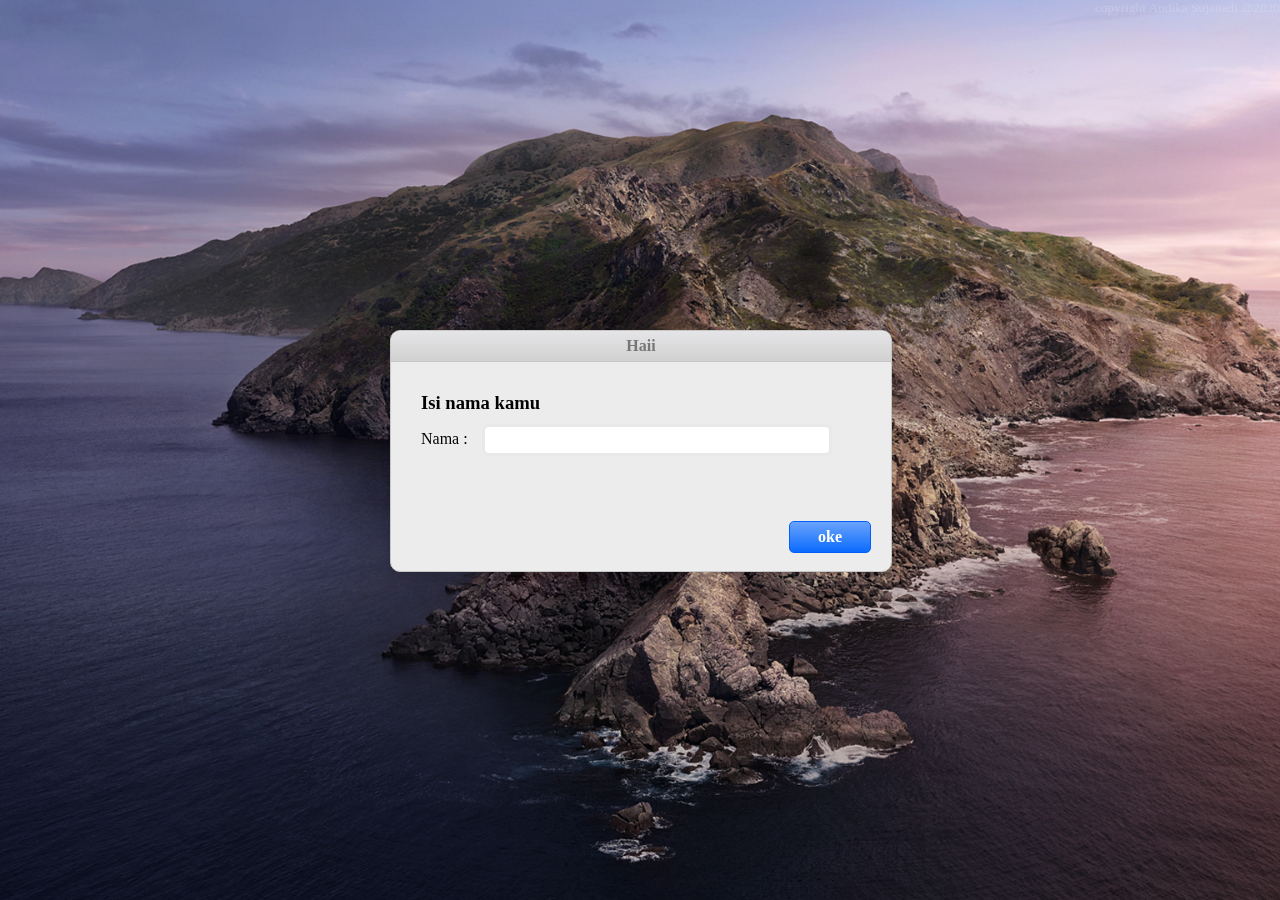
==== sc/index.html @ a53fbff2 "Add files via upload" ====
<!DOCTYPE html>
<html>
	<head>
		<title>Somebody to You</title>
	  	<meta charset="utf-8">
	  	<link rel="icon" href="https://gamepedia.cursecdn.com/minecraft_gamepedia/a/a7/Heart.svg?version=dac1a46352ab4c25ad78a3cef0ceea86">
	  	<meta name="viewport" content="width=device-width, initial-scale=1, user-scalable=no">
	  	<style type="text/css">
/** Regular */
@font-face {
  font-family: "SF Display";
  font-weight: 400;
  src: url("https://sf.abarba.me/SF-UI-Display-Regular.otf");
}
/** Semibold */
@font-face {
  font-family: "SF Display";
  font-weight: 600;
  src: url("https://sf.abarba.me/SF-UI-Display-Semibold.otf");
}

/** Thin */
@font-face {
  font-family: "SF Display";
  font-weight: 300;
  src: url("https://sf.abarba.me/SF-UI-Display-Thin.otf");
}
/** Bold */
@font-face {
  font-family: "SF Display";
  font-weight: 700;
  src: url("https://sf.abarba.me/SF-UI-Display-Bold.otf");
}
	  	*{
	  		font-family: SF Display;
	  		cursor: default;
			-webkit-user-select: none;
			-khtml-user-select: none;
			-moz-user-select: none;
			-ms-user-select: none;
			-o-user-select: none;
			user-select: none;
	  	}
	  	body{
	  		overflow: hidden;
	  		background-image: url();
	  		background-size: 100%;
	  		margin: 0;
	  		padding: 0;
	  	}
	  	.cc{
	  		position: fixed;
	  		color: #FFFFFF30;
	  		z-index: 10;
	  		top: 0;
	  		right: 0;
	  		font-size: 10pt;
	  		font-weight: lighter;
	  	}
	  	img{
			width: 100vw;
			height: 100vh;
			object-fit: cover;
			position: absolute;
		}
		.preload{
			position: absolute;
			height: 100vh;
			line-height: 100vh;
			width: 100vw;
			background: #000000E0;
			backdrop-filter: blur(10px);
			font-weight: lighter;
			font-size: 20pt;
			z-index: 100;
			text-align: center;
			color: #FFFFFF;
			opacity: 1;
			transition: all ease 1s;
			font-family: monospace;
		}
		.container{
			position: absolute;
			width: 100vw;
			height: 100vh;
		}
		.myoverlay{
			backdrop-filter: blur(7px);
		}
	  	.mywindow{
	  		background: #ECECEC;
	  		position: absolute;
	  		left: calc(50% - 250px);
	  		top: calc(50% - 120px);
	  		font-size: 12pt;
	  		border-radius: 10px;
	  		border: 1px solid #C6C6C6;
	  		box-shadow: 0px 0px 10px #00000020;
	  		
	  	}
	  	.myanimated{
	  		transition: all ease 0.3s;
	  	}
	  	.mycontrol{
	  		position: absolute;
	  		display: inline-block;	
	  		height: 30px;
	  		left: 10px;
	  		padding: 0px 5px;
	  	}
	  	.myheader{
	  		color: #767676;
	  		text-align: center;
	  		font-weight: bold;
	  		display: inline-block;
	  		width: 100%;
	  		height: 30px;
	  		line-height: 30px;
	  		border-radius: 10px 10px 0 0;
	  		background: rgb(209,209,209);
			background: linear-gradient(0deg, rgba(209,209,209,1) 0%, rgba(229,229,232,1) 100%);
			border-bottom: 1px solid #C6C6C6;

	  	}
	  	.myclose, .mymini, .mymax{
	  		display: inline-block;
	  		width: 12px;
	  		height: 12px;
	  		margin-top: 8px;
	  		border-radius: 10px;
	  		margin-right: 2px;
	  	}
	  	.myclose{
	  		background: #FE5D56;
	  		border: 1px solid #EA3E4A;
	  	}
	  	.myclose:hover{
	  		background: #EA3E4A;
	  	}
	  	.mymini{
	  		background: #F6BD28;
	  		border: 1px solid #F8AE1C;
	  	}
	  	.mymini:hover{
	  		background: #F8AE1C;
	  	}
	  	.mymax{
	  		background: #26CD3C;
	  		border: 1px solid #4BBA54;
	  	}
	  	.mymax:hover{
	  		background: #4BBA54;
	  	}
	  	.mybody{
	  		padding: 30px;
	  		padding-bottom: 100px;
	  	}
	  	.mytitle{
	  		font-weight: bold;
	  		font-size: 14pt;
	  		margin-bottom: 10px;
	  	}
	  	.mycontent{

	  	}
	  	.mytext{
	  		width: 350px;
			border-radius: 7px;
			padding: 5px;
			margin-left: 10px;
			box-sizing: border-box;
			border: 3px solid #dcdcdca0;
			-webkit-transition: 0.3s;
			transition: 0.3s;
			outline: none;
	  	}
	  	.mytext:focus{
	  		border: 3px solid rgba(10,107,254,0.5);
	  		/*transform: translateY(-2px);*/
	  	}
	  	.mytext:hover{
	  		cursor: text;
	  	}
	  	.mybutton{
	  		position: absolute;
	  		height: 30px;
	  		line-height: 30px;
	  		bottom: 20px;
	  		right: 20px;
	  	}
	  	.mybuttonyes, .mybuttonno{
	  		display: inline-block;
	  		width: 80px;
	  		background: cyan;
	  		height: 30px;
	  		line-height: 30px;
	  		margin-top: 0px;
	  		text-align: center;
	  		border-radius: 5px;
	  		margin-left: 10px; 
	  		font-weight:  600;
	  	}
	  	.mybuttonyes{
	  		background: rgb(10,107,254);
			background: linear-gradient(0deg, rgba(10,107,254,1) 0%, rgba(106,163,252,1) 100%);
			color: #FFFFFF;
	  		border: 1px solid #015FFC;
	  	}
	  	.mybuttonyes:hover{
	  		background: rgb(10,107,254);
	  	}
	  	.mybuttonno{
	  		background: #FFFFFF;
	  		border: 1px solid #C6C6C6;
	  	}
	  	.mybuttonno:hover{
	  		background: #EDEDED;
	  	}
	  	.myresize{
	  		width: 15px;
			height: 15px;
			position: absolute;
			right: 0;
			bottom: 0;
			cursor: se-resize;
	  	}
	  	.vidcont{
	  		width: 100vw;
	  		height: 100vh;
	  		position: absolute;
	  		display: none;
	  		background: #000000A0;
	  		z-index: 2;
	  	}
	  	.myhide{
	  		display: none;
	  	}
	  	.vidcont:hover{
	  		cursor: none;
	  	}
	  	video:hover{
	  		cursor: none;
	  	}
	  	video{
			position: relative;
			left: 0;
			top: 0;
			opacity: 1;
	  	}
	  	.divvideo{
			width: 688px;
			height: 576px;
			border-radius: 20px;
			overflow: hidden;
			position: relative;
			top: 50%;
			left: 50%;
			transform: translate(-50%,-50%);
			z-index: 10;
	  	}
	  	.myclock{
	  		display: none;
	  		position: absolute;
	  		z-index: 2;
	  		color: #FFFFFF;
	  		text-align: center;
	  		width: calc(100vw - 50px);
	  		padding: 25px;
	  	}
	  	.contjam{
	  		position: absolute;
	  		width: 100%;
	  		top: 50vh;
	  		left: 0;
	  		transform: translateY(-50%);
	  		text-align: center;
	  		margin: 0;
	  		padding: 0;
	  	}
	  	.jam{
	  		position: relative;
	  		font-size: 100px;
	  		font-weight: 300;
	  	}
	  	.tanggal{
	  		position: relative;
	  		font-size: 20px;
	  		margin-top: 15px;
	  	}
	  	.ucapan{
	  		position: relative;
	  		color: #000000;
	  		font-size: 20px;
	  		margin-top: 50px;
	  		background: #EAEAEA90;
	  		left: calc(50% - 220px - 20px);
	  		width: 440px;
	  		padding: 30px 20px;
	  		border-radius: 25px;
	  		transition: all ease 0.3s;
	  	}
	  	.ucapan:active{
	  		transform: scale(1.02);
	  	}
	  	.ucapan:hover, .ucapan *:hover{
	  		cursor: pointer;
	  	}
	  	.ucapan::before{
	  		content: 'ketuk untuk mencari';
	  		font-size: 12pt;
	  		width: 200px;
	  		height: 50px;
	  		line-height: 50px;
	  		left: 50%;
	  		bottom: -80px;
	  		background: #FFFFFFB0;
	  		position: absolute;
	  		z-index: 99;
	  		border-radius: 10px;
	  		transform: translateX(-50%);
	  		opacity: 0;
	  		transition: all ease 0.3s;
	  		pointer-events: none;
	  	}
	  	.ucapan:hover::before{
	  		bottom: -60px;
	  		opacity: 1;
	  	}
	  	.myakun{
	  		color: #FFFFFF;
	  		background: #00000080;
	  		transform: translateY(0px);
	  		width: 200px;
	  		height: 30px;
	  		line-height: 30px;
	  		border-radius: 5px;
	  		display: inline-block;
	  		margin: 3px 2px;
	  		transition: background ease 0.3s;
	  		backdrop-filter: blur(10px);
	  	}
	  	.myakun:hover{
	  		background: #000000E0;
	  		cursor: pointer;
	  	}
	  	#nama *{
	  		transition: all ease 0.3s;
	  	}
	  	#nama:hover{
	  		cursor: default;
	  	}
	  	#nama::before{
	  		content: 'ketuk untuk mengubah';
	  		width: 200px;
	  		height: 50px;
	  		line-height: 50px;
	  		left: 0;
	  		top: 45px;
	  		background: #00000090;
	  		position: absolute;
	  		z-index: 99;
	  		border-radius: 10px;
	  		transition: all ease 0.3s;
	  		opacity: 0;
	  		pointer-events: none;
	  	}
	  	#nama:hover::before{
	  		top: 35px;
	  		opacity: 1;
	  	}
	  	#nama *:hover, #textcari:hover{
	  		cursor: text;
	  		color: #FFFFFFA0;
	  	}
	  	#oke:hover{
	  		background: #FFFFFF30;
	  		cursor: pointer;
	  	}
	  	.tombolcari:hover{
	  		background: rgb(10,107,254);
	  		color: #FFFFFF;
	  	}
	  	.shortcut{
	  		position: fixed;
	  		bottom: 0;
	  		width: 100px;
	  		height: 70px;
	  		line-height: 70px;
	  		background: #FFFFFF10;
	  		margin: 10px;
	  		border-radius: 20px;
	  		cursor: pointer;
	  		transition: transform ease 0.3s;
	  		backdrop-filter: blur(3px);
	  	}
	  	.shortcut:hover{
	  		transform: scale(1.1);
	  		backdrop-filter: blur(5px);
	  	}
	  	.shortcut:active{
	  		transform: scale(0.9);
	  		backdrop-filter: blur(5px);
	  	}
	  	.kiri{
	  		left: 0;
	  	}
	  	.kanan{
	  		right: 0;
	  	}
	  </style>
	</head>
	<body onload="init()">
		<audio id="myAudio">
			<source src="music.mp3" type="audio/mpeg">
			Your browser does not support the audio element.
		</audio>
		<audio id="myOpening">
			<source src="opening.mp3" type="audio/mpeg">
			Your browser does not support the audio element.
		</audio>
		<div class="preload">PLEASE WAIT</div>
		<div class="vidcont myoverlay">
			<div class="divvideo">
				<video id="myVideo" width="100%" height="100%">
				  <source src="video.mp4" type="video/mp4">
				  Your browser doe`s not support HTML5 video.
				</video>
			</div>
		</div>
		<img src="wp2.png">
		<div class="container">
			<div class="myclock">
				<div class="myakun" id="nama">
					<span id="spannama3" onclick="gantinama()"></span>
				</div>
				<div class="myakun" onclick="kembali()">Kembali</div>
				<div class="myakun" onclick="reverse()">Reset</div>
				<div class="contjam">
					<div class="jam">-:-</div>
					<div class="tanggal">-</div>
					<div class="ucapan myoverlay" onclick="carigoogle()"><span id="spannama2"></span></div>	
				</div>
				<div class="shortcut kanan" onclick="toggleFullscreen()">fullscreen</div>
				<div class="shortcut kiri" onclick="wpblur()">blur</div>
			</div>
			<div class="mywindow" id="myform" style="width: 500px; height: 240px">
				<div class="myheader">
					Haii
				</div>
				<div class="mybody">
					<div class="mytitle">
						Isi nama kamu
					</div>
					<div class="mycontent">
						Nama :
						<input class="mytext" type="text" id="mynama" name="nama">
					</div>
					<div class="mybutton">
						<div class="mybuttonyes" onclick="mywrite()">oke</div>
					</div>
				</div>	
			</div>
			<div class="mywindow myanimated myhide" id="mywindow" style="width: 500px; height: 240px">
				<div class="mycontrol">
					<div class="myclose" onclick="reverse()"></div>
					<div class="mymini"></div>
					<div class="mymax"></div>
				</div>
				<div class="myheader" id="mywindowheader">
					halo <span id="spannama"></span>
				</div>
				<div class="mybody">
					<div class="mytitle">
						Aku sejak lama suka padamu.
					</div>
					<div class="mycontent">
						Maukah kau menjadi orang yang selalu ada disisiku? , yang selalu ada disaat senang ataupun susah, yang selalu ada sampai akhir hayatku?
					</div>
					<div class="mybutton">
						<div class="mybuttonno" onmouseover="move()" onclick="move2()" >tidak</div>
						<div class="mybuttonyes" onclick="playVid()">iya</div>
					</div>
				</div>
				<div class="myresize"></div>
			</div>
		</div>
		<span style="position: absolute; text-align: center; line-height: 100vh; width: 100vw; z-index:-10;">jangan dijual bos</span>
		<script src="https://ajax.googleapis.com/ajax/libs/jquery/3.4.1/jquery.min.js"></script>
	  	<script type="text/javascript">
	  		/*

			referensi

	  		https://www.w3schools.com/howto/howto_js_draggable.asp
	  		https://stackoverflow.com/questions/2310734/how-to-make-html-text-unselectable
	  		http://stackoverflow.com/questions/8960193/how-to-make-html-element-resizable-using-pure-javascript/33523184

	  		*/
	  		namaku=localStorage.getItem("nama");
			blur="true"; 
			$(window).on('load',function(){
				$('.preload').css('background','#00000000').css('color','#FFFFFF00').css('backdrop-filter','blur(0px)').text('SELESAI').css('z-index','-2');
			});
	  		function init(){
	  			startTime();
	  			stopOpening();
	  			add='<div class="cc">copyright Andika Sujanadi @2020</div>';
	  			$('body').append(add);
	  			if(localStorage.getItem("nama") != null && localStorage.getItem("checked") == "yoi"){
		  			namaku=localStorage.getItem("nama");
		  			myclock();
		  		}else if(localStorage.getItem("nama") != null){
		  			mystart();
		  		}
		  		if(localStorage.getItem("blur")=="true"){
		  			wpblur();
		  		}

	  		}
	  		$('img').on('dragstart', function(event) { event.preventDefault(); });
	  		dragElement(document.getElementById("mywindow"));
			function dragElement(elmnt) {
			  var pos1 = 0, pos2 = 0, pos3 = 0, pos4 = 0;
			  if (document.getElementById(elmnt.id + "header")) {
			    document.getElementById(elmnt.id + "header").onmousedown = dragMouseDown;
			  } else {
			    elmnt.onmousedown = dragMouseDown;
			  }

			  function dragMouseDown(e) {
			    animasi();
			    e = e || window.event;
			    e.preventDefault();
			    pos3 = e.clientX;
			    pos4 = e.clientY;
			    document.onmouseup = closeDragElement;
			    document.onmousemove = elementDrag;
			  }

			  function elementDrag(e) {
			    e = e || window.event;
			    e.preventDefault();
			    pos1 = pos3 - e.clientX;
			    pos2 = pos4 - e.clientY;
			    pos3 = e.clientX;
			    pos4 = e.clientY;
			    elmnt.style.top = (elmnt.offsetTop - pos2) + "px";
			    elmnt.style.left = (elmnt.offsetLeft - pos1) + "px";
			  }

			  function closeDragElement() {
			    document.onmouseup = null;
			    document.onmousemove = null;
			    animasi();
			  }
			}

			var mywindow = document.querySelector('#mywindow');
			var myresize = document.querySelector('.myresize');
			myresize.addEventListener('mousedown', initDrag, false);
			var startX, startY, startWidth, startHeight;
			function initDrag(e) {
			   startX = e.clientX;
			   startY = e.clientY;
			   startWidth = parseInt(document.defaultView.getComputedStyle(mywindow).width, 10);
			   startHeight = parseInt(document.defaultView.getComputedStyle(mywindow).height, 10);
			   document.documentElement.addEventListener('mousemove', doDrag, false);
			   document.documentElement.addEventListener('mouseup', stopDrag, false);
			}

			function doDrag(e) {
			   mywindow.style.width = (startWidth + e.clientX - startX) + 'px';
			   mywindow.style.height = (startHeight + e.clientY - startY) + 'px';
			    animasi();
			}

			function stopDrag(e) {
			    document.documentElement.removeEventListener('mousemove', doDrag, false);
			    document.documentElement.removeEventListener('mouseup', stopDrag, false);
			    animasi();
			}
			var elem = document.documentElement;
			function openFullscreen() {
			  if (elem.requestFullscreen) {
			    elem.requestFullscreen();
			  } else if (elem.mozRequestFullScreen) { /* Firefox */
			    elem.mozRequestFullScreen();
			  } else if (elem.webkitRequestFullscreen) { /* Chrome, Safari & Opera */
			    elem.webkitRequestFullscreen();
			  } else if (elem.msRequestFullscreen) { /* IE/Edge */
			    elem.msRequestFullscreen();
			  }
			}
			function move(){
				kali=20;
				addanimation();
				random1=(mywindow.offsetTop+(Math.floor(Math.random() * 10)-5)*kali);
				random2=(mywindow.offsetLeft+(Math.floor(Math.random() * 10)-5)*kali);
				if(random1>0 && random1<33)random1=33+20;
				if(random1<0 && random1>-33)random1=-33-20;
				if(random2>0 && random2<83)random2=83+20;
				if(random2<0 && random2>-83)random2=-83-20;
				if(random1==0 && random2==0)random1=-100;
				mywindow.style.top  = random1 + 'px';
				mywindow.style.left = random2 + 'px';
				if(random1<0 || ((random1+mywindow.clientHeight)>window.innerHeight)){
					mywindow.style.top = "calc(50% - "+mywindow.clientHeight/2+"px)";
				}
				if(random2<0  || ((random2+mywindow.clientWidth)>window.innerWidth)){
					mywindow.style.left = "calc(50% - "+mywindow.clientWidth/2+"px)";
				}
			}
			function move2(){
				kali=50;
				addanimation();
				random1=(mywindow.offsetTop+(Math.floor(Math.random() * 10)-5)*kali);
				random2=(mywindow.offsetLeft+(Math.floor(Math.random() * 10)-5)*kali);
				if(random1>0 && random1<33)random1=33+20;
				if(random1<0 && random1>-33)random1=-33-20;
				if(random2>0 && random2<83)random2=83+20;
				if(random2<0 && random2>-83)random2=-83-20;
				if(random1==0 && random2==0)random1=-100;
				mywindow.style.top  = random1 + 'px';
				mywindow.style.left = random2 + 'px';
				if(random1<0 || ((random1+mywindow.clientHeight)>window.innerHeight)){
					mywindow.style.top = "calc(50% - "+mywindow.clientHeight/2+"px)";
				}
				if(random2<0  || ((random2+mywindow.clientWidth)>window.innerWidth)){
					mywindow.style.left = "calc(50% - "+mywindow.clientWidth/2+"px)";
				}
			}
			function addanimation(){
			   var element = document.getElementById("mywindow");
			   element.classList.add("myanimated");
			}
			function animasi() {
			   var element = document.getElementById("mywindow");
			   element.classList.toggle("myanimated");
			}
			var vid = document.getElementById("myVideo"); 
			function playVid() { 
				stopOpening();
				openFullscreen();
				$('#myVideo').show();
				$('.vidcont').fadeIn();
				localStorage.setItem("checked", "yoi");
				$('#mywindow').fadeOut(300);
			  	vid.play(); 
			} 
			vid.onended = function() {
				playAudio();
			    $('.vidcont').fadeOut();
			    myclock();
			}
			function capital_letter(str) 
			{
				if (!str){
					str='noname';
				}
			    str = str.split(" ");
			    for (var i = 0, x = str.length; i < x; i++) {
			        str[i] = str[i][0].toUpperCase() + str[i].substr(1);
			    }
			    return str.join(" ").substr(0, 20);
			}
			function mywrite(){
				openFullscreen();
				playOpening();
				nama = $('#mynama').val();
				$('#mynama').val('');
				nama = capital_letter(nama);
				localStorage.setItem("nama", nama);
				namaku=localStorage.getItem("nama");
				mystart();
			}
			function mystart(){
				$('#spannama').text(localStorage.getItem("nama"));
				$('#myform').hide();
				$('#mywindow').show();
				resetposisi();
			}
			function reverse(){
				stopOpening();
				$('#myform').fadeIn();
				$('#mywindow').hide();
				$('.myclock').hide();
				if(blur=="false"){
					wpblur();
				}
				localStorage.clear();
			}
			function kembali(){
				stopOpening();
				localStorage.removeItem("checked");
				if(blur=="false"){
					wpblur();
				}
				$('#myform').hide();
				$('#mywindow').fadeIn();
				$('.myclock').hide();
			}
			function gantinama(){
				nama=$('#spannama3').text();
				$("#nama *").remove();
				$("#nama").append("<input type='text' id='textnama' value='"+nama+"' style='background:#00000000; color:#FFF; outline: none; box-sizing:border-box; border: 0px solid #000;' placeholder='nama' autofocus></input><span id='oke' style='transition: all ease 0.3s; border-radius:5px; width:30px; height:25px; margin-top:2.5px; line-height:25px; position:absolute; right:3px;' onclick='gantinamaok()'>oke</span>");
				textnama=document.querySelector('#textnama');
				textnama.autofocus = true;
				textnama.setSelectionRange(0, textnama.value.length);
				textnama.addEventListener('keypress', function (e) {
				    if (e.key === 'Enter') {
				      gantinamaok();
				    }
				});
			}
			function gantinamaok(){
				textnama=document.querySelector('#textnama');
				textnama.autofocus = false;
				nama=$('#textnama').val();
				nama = capital_letter(nama);
				localStorage.setItem("nama", nama);
				$("#nama *").remove();
				$("#nama").append('<span id="spannama3" onclick="gantinama()">'+localStorage.getItem("nama")+'</span>')
			}
			cari=true;
			selesai=false;
			function carigoogle(){
				if (cari){
					cari=false;
					selesai=false;
					$('.ucapan').text('');
					$('.ucapan *').remove();
					$(".ucapan").append("<input type='text' id='textcari' style='background:#00000000; width:300px; transform:translateX(-70px); color:#000; outline: none; box-sizing:border-box; border: 0px solid #000; font-size:20px' placeholder='cari di sini' autofocus></input><span class='tombolcari'; style='transition: all ease 0.3s; border-radius:10px; width:60px; height:50px; top:calc(50% - 25px); right:90px; line-height:50px; position:absolute;' onclick='cariok()'>cari</span><span class='tombolcari'; style='transition: all ease 0.3s; border-radius:10px; width:60px; height:50px; top:calc(50% - 25px); right:20px; line-height:50px; position:absolute;' onclick='caribatal()'>batal</span>");
					document.querySelector('#textcari').addEventListener('keyup', function (e) {
					    if (e.key === 'Enter') {
				      		cariok();
					    }
					    if(e.key === "Escape") {
					    	caribatal();
					    }
					});
					document.querySelector('body').addEventListener('keyup', function (e) {
					    if(e.key === "Escape") {
					    	caribatal();
					    }
					});
				}
				if(selesai){
					cari=true;
				}
			}
			function cariok(){
				window.open("https://www.google.com/search?q="+$('#textcari').val());
				caribatal();
			}
			function caribatal(){
				$('.ucapan *').remove();
				$(".ucapan").append('<span id="spannama2"></span>');
				var today = new Date();
				var h = today.getHours();
				if(h>23)tulis('malam sayang ','seharusnya kamu sudah tidur');
				else if(h>19)tulis('malam sayang','waktunya mengisi energi');
				else if(h>18)tulis('petang sayang','selamat menikmati senja');
				else if(h>14)tulis('sore sayang','selamat menjalani hari');
				else if(h>13)tulis('siang sayang','tetap semangat')
				else if(h>9)tulis('siang sayang','selamat bekerja')
				else if(h>4)tulis('pagi sayang','selamat beraktivitas');
				else tulis('malam sayang','seharusnya kamu sudah tidur');
				selesai=true;
			}
			function resetposisi(){
				mywindow.style.top = "calc(50% - "+mywindow.clientHeight/2+"px)";
				mywindow.style.left = "calc(50% - "+mywindow.clientWidth/2+"px)";
			}
			document.querySelector('#mynama').addEventListener('keypress', function (e) {
			    if (e.key === 'Enter') {
			      mywrite();
			    }
			});
			function myclock(){
				$('#spannama3').text(localStorage.getItem("nama"));
				localStorage.setItem("checked", "yoi");
				$('#myform').hide();
				$('#mywindow').hide();
				$('#myVideo').hide();
				$('.myclock').show();
			}
			jalan=false;
			function startTime(){
				var today = new Date();
				var h = today.getHours();
				var m = today.getMinutes();
				var s = today.getSeconds();
				h = checkTime(h);
				m = checkTime(m);
				s = checkTime(s);
				document.querySelector('.jam').innerHTML =	h + ":" + m;
				var t = setTimeout(startTime, 500);
				mytanggal();
				if(cari){
					if(h>23)tulis('malam sayang','seharusnya kamu sudah tidur');
					else if(h>18)tulis('malam sayang','waktunya mengisi energi');
					else if(h>17)tulis('petang sayang','selamat menikmati senja');
					else if(h>14)tulis('sore sayang','selamat menjalani hari');
					else if(h>13)tulis('siang sayang','tetap semangat')
					else if(h>9)tulis('siang sayang','selamat bekerja')
					else if(h>4)tulis('pagi sayang','selamat beraktivitas');
					else tulis('malam sayang','seharusnya kamu sudah tidur');
					if(h>18)     document.querySelector('img').src="wp1.png";
					else if(h>4) document.querySelector('img').src="wp2.png";
					else         document.querySelector('img').src="wp1.png";
				}
				if(window.btoa($('.cc').text())!='Y29weXJpZ2h0IEFuZGlrYSBTdWphbmFkaSBAMjAyMA=='){
					if(jalan) $('.container').remove();
					if(jalan) $('img').remove();
					jalan=true;
				}
			}
			function tulis(waktu,ucapan){
				$("#spannama2").text('Selamat '+waktu+' '+localStorage.getItem("nama")+', '+ucapan+'.');
			}
			function checkTime(i) {
				if (i < 10) {i = "0" + i};
				return i;
			}
			var elem = document.documentElement;
			fs=false;
			function openFullscreen() {
				fs=true;
				if (elem.requestFullscreen) {
					elem.requestFullscreen();
				} else if (elem.mozRequestFullScreen) { /* Firefox */
					elem.mozRequestFullScreen();
				} else if (elem.webkitRequestFullscreen) { /* Chrome, Safari & Opera */
					elem.webkitRequestFullscreen();
				} else if (elem.msRequestFullscreen) { /* IE/Edge */
					elem.msRequestFullscreen();
				}
			}
			function toggleFullscreen() {
				if( window.innerHeight == screen.height){
				    fs=true;
				}
				else{
					fs=false;
				}
				if(fs){
					fs=false;
					if (document.exitFullscreen) {
						document.exitFullscreen();
					} else if (document.mozCancelFullScreen) {
						document.mozCancelFullScreen();
					} else if (document.webkitExitFullscreen) {
						document.webkitExitFullscreen();
					} else if (document.msExitFullscreen) {
						document.msExitFullscreen();
					}
				}
				else{
					openFullscreen();
				}
			  
			}
			function mytanggal(){
				var hari = ['Minggu', 'Senin', 'Selasa', 'Rabu', 'Kamis', 'Jumat', 'Sabtu'];
				var bulan = ['Januari', 'Februari', 'Maret', 'April', 'Mei', 'Juni', 'Juli', 'Agustus', 'September', 'Oktober', 'Nopember', 'Desember'];
				var d = new Date();
				var dayName = hari[d.getDay()];
				var monthName = bulan[d.getMonth()];
				tanggal=(dayName+', '+d.getDate()+' '+monthName);
				$('.tanggal').text(tanggal);
			}
			function wpblur(){
				$('.container').toggleClass("myoverlay");
				localStorage.setItem("blur", blur);
				if(blur=="true"){
					blur="false";
				}
				else{
					blur="true";
				}
			}
			function playAudio() { 
				var x = document.getElementById("myAudio"); 
				x.volume = 0.15;
				x.play(); 
			}
			function playOpening() { 
				var x = document.getElementById("myOpening"); 
				x.volume = 0.3;
				x.play(); 
				x.addEventListener("ended",function() {
					stopOpening();
				});
			}
			function stopOpening(){
				var x = document.getElementById("myOpening"); 
				x.pause();
				x.currentTime = 0;
				var x = document.getElementById("myAudio"); 
				x.pause();
				x.currentTime = 0;
			}
	  	</script>
	</body>
</html>
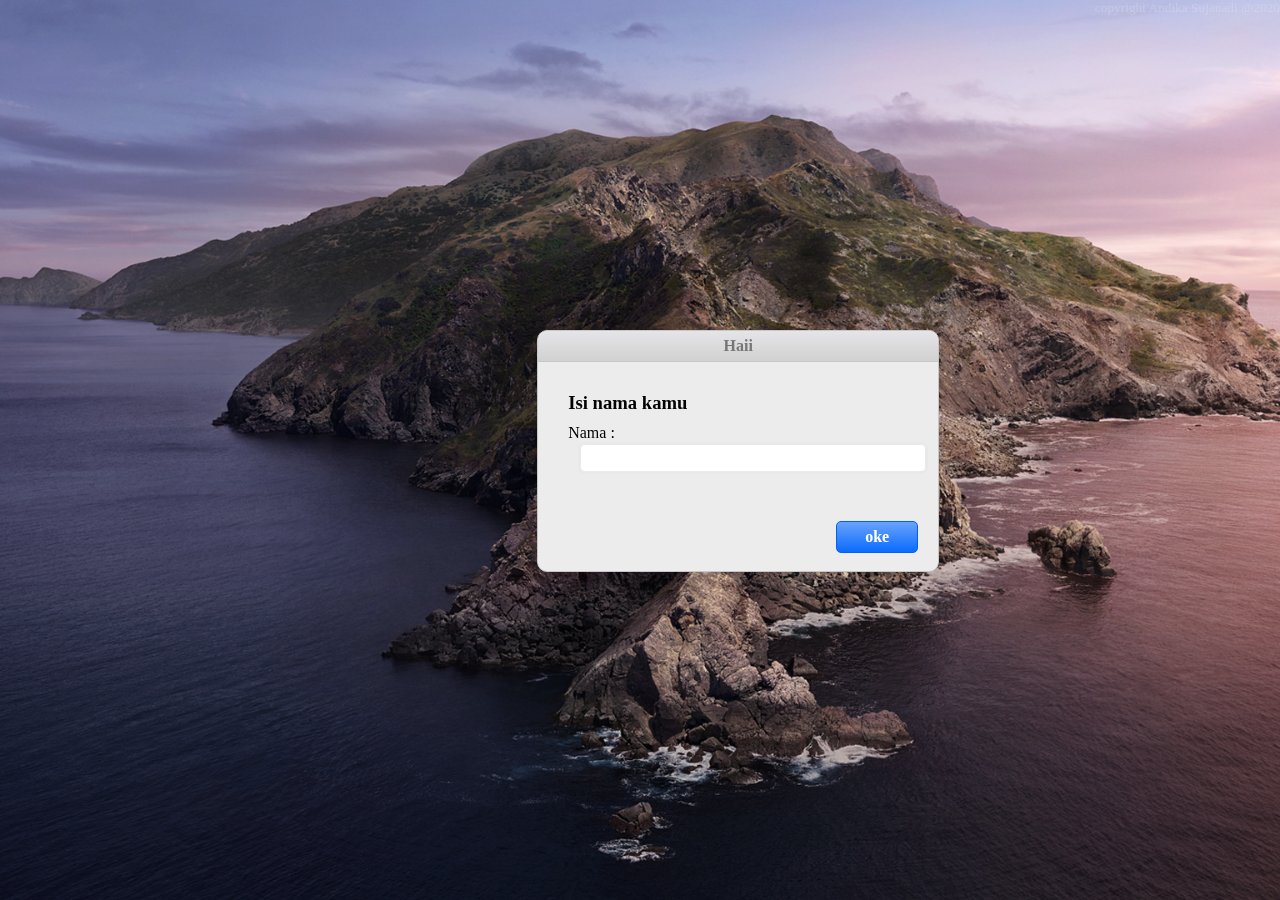
==== commit 20bfcf50: "Update index.html" ====
--- a/sc/index.html
+++ b/sc/index.html
@@ -90,7 +90,7 @@
 	  	.mywindow{
 	  		background: #ECECEC;
 	  		position: absolute;
-	  		left: calc(50% - 250px);
+	  		left: calc(61.5% - 250px);
 	  		top: calc(50% - 120px);
 	  		font-size: 12pt;
 	  		border-radius: 10px;
@@ -443,7 +443,7 @@
 				<div class="shortcut kanan" onclick="toggleFullscreen()">fullscreen</div>
 				<div class="shortcut kiri" onclick="wpblur()">blur</div>
 			</div>
-			<div class="mywindow" id="myform" style="width: 500px; height: 240px">
+			<div class="mywindow" id="myform" style="width: 400px; height: 240px">
 				<div class="myheader">
 					Haii
 				</div>
@@ -460,13 +460,13 @@
 					</div>
 				</div>	
 			</div>
-			<div class="mywindow myanimated myhide" id="mywindow" style="width: 500px; height: 240px">
+			<div class="mywindow myanimated myhide" id="mywindow" style="width: 400px; height: 240px">
 				<div class="mycontrol">
 					<div class="myclose" onclick="reverse()"></div>
 					<div class="mymini"></div>
 					<div class="mymax"></div>
 				</div>
-				<div class="myheader" id="mywindowheader">
+				<div class="myheader">
 					halo <span id="spannama"></span>
 				</div>
 				<div class="mybody">
@@ -474,7 +474,7 @@
 						Aku sejak lama suka padamu.
 					</div>
 					<div class="mycontent">
-						Maukah kau menjadi orang yang selalu ada disisiku? , yang selalu ada disaat senang ataupun susah, yang selalu ada sampai akhir hayatku?
+						Maukah kau menjadi orang yang selalu ada disisiku?<br> yang selalu ada disaat senang ataupun susah, yang selalu ada sampai akhir hayatku?
 					</div>
 					<div class="mybutton">
 						<div class="mybuttonno" onmouseover="move()" onclick="move2()" >tidak</div>
@@ -484,7 +484,6 @@
 				<div class="myresize"></div>
 			</div>
 		</div>
-		<span style="position: absolute; text-align: center; line-height: 100vh; width: 100vw; z-index:-10;">jangan dijual bos</span>
 		<script src="https://ajax.googleapis.com/ajax/libs/jquery/3.4.1/jquery.min.js"></script>
 	  	<script type="text/javascript">
 	  		/*
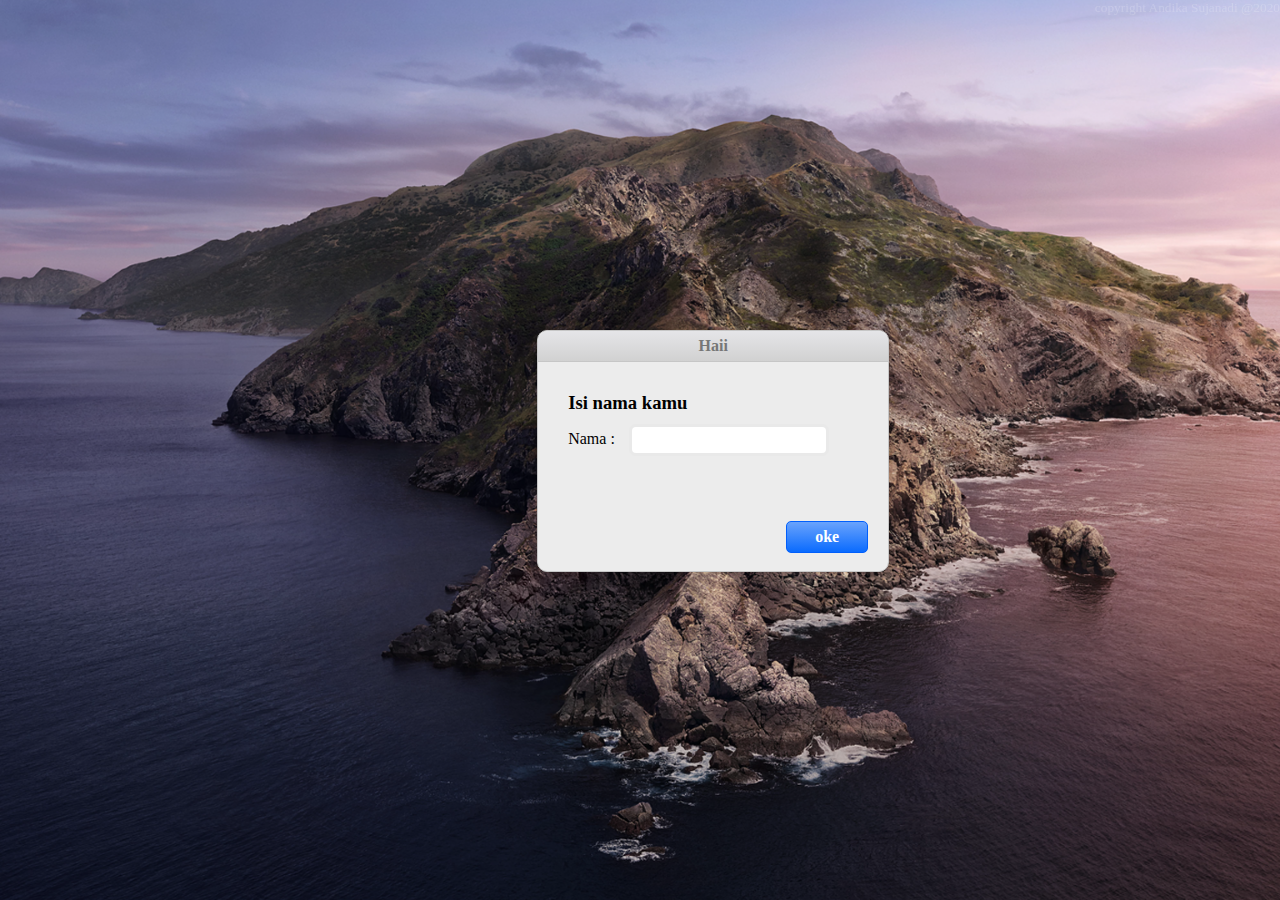
==== commit f36a1398: "Update index.html" ====
--- a/sc/index.html
+++ b/sc/index.html
@@ -1,491 +1,492 @@
 <!DOCTYPE html>
 <html>
-	<head>
-		<title>Somebody to You</title>
-	  	<meta charset="utf-8">
-	  	<link rel="icon" href="https://gamepedia.cursecdn.com/minecraft_gamepedia/a/a7/Heart.svg?version=dac1a46352ab4c25ad78a3cef0ceea86">
-	  	<meta name="viewport" content="width=device-width, initial-scale=1, user-scalable=no">
-	  	<style type="text/css">
-/** Regular */
-@font-face {
-  font-family: "SF Display";
-  font-weight: 400;
-  src: url("https://sf.abarba.me/SF-UI-Display-Regular.otf");
-}
-/** Semibold */
-@font-face {
-  font-family: "SF Display";
-  font-weight: 600;
-  src: url("https://sf.abarba.me/SF-UI-Display-Semibold.otf");
-}
-
-/** Thin */
-@font-face {
-  font-family: "SF Display";
-  font-weight: 300;
-  src: url("https://sf.abarba.me/SF-UI-Display-Thin.otf");
-}
-/** Bold */
-@font-face {
-  font-family: "SF Display";
-  font-weight: 700;
-  src: url("https://sf.abarba.me/SF-UI-Display-Bold.otf");
-}
-	  	*{
-	  		font-family: SF Display;
-	  		cursor: default;
-			-webkit-user-select: none;
-			-khtml-user-select: none;
-			-moz-user-select: none;
-			-ms-user-select: none;
-			-o-user-select: none;
-			user-select: none;
-	  	}
-	  	body{
-	  		overflow: hidden;
-	  		background-image: url();
-	  		background-size: 100%;
-	  		margin: 0;
-	  		padding: 0;
-	  	}
-	  	.cc{
-	  		position: fixed;
-	  		color: #FFFFFF30;
-	  		z-index: 10;
-	  		top: 0;
-	  		right: 0;
-	  		font-size: 10pt;
-	  		font-weight: lighter;
-	  	}
-	  	img{
-			width: 100vw;
-			height: 100vh;
-			object-fit: cover;
-			position: absolute;
-		}
-		.preload{
-			position: absolute;
-			height: 100vh;
-			line-height: 100vh;
-			width: 100vw;
-			background: #000000E0;
-			backdrop-filter: blur(10px);
-			font-weight: lighter;
-			font-size: 20pt;
-			z-index: 100;
-			text-align: center;
-			color: #FFFFFF;
-			opacity: 1;
-			transition: all ease 1s;
-			font-family: monospace;
-		}
-		.container{
-			position: absolute;
-			width: 100vw;
-			height: 100vh;
-		}
-		.myoverlay{
-			backdrop-filter: blur(7px);
-		}
-	  	.mywindow{
-	  		background: #ECECEC;
-	  		position: absolute;
-	  		left: calc(61.5% - 250px);
-	  		top: calc(50% - 120px);
-	  		font-size: 12pt;
-	  		border-radius: 10px;
-	  		border: 1px solid #C6C6C6;
-	  		box-shadow: 0px 0px 10px #00000020;
-	  		
-	  	}
-	  	.myanimated{
-	  		transition: all ease 0.3s;
-	  	}
-	  	.mycontrol{
-	  		position: absolute;
-	  		display: inline-block;	
-	  		height: 30px;
-	  		left: 10px;
-	  		padding: 0px 5px;
-	  	}
-	  	.myheader{
-	  		color: #767676;
-	  		text-align: center;
-	  		font-weight: bold;
-	  		display: inline-block;
-	  		width: 100%;
-	  		height: 30px;
-	  		line-height: 30px;
-	  		border-radius: 10px 10px 0 0;
-	  		background: rgb(209,209,209);
-			background: linear-gradient(0deg, rgba(209,209,209,1) 0%, rgba(229,229,232,1) 100%);
-			border-bottom: 1px solid #C6C6C6;
-
-	  	}
-	  	.myclose, .mymini, .mymax{
-	  		display: inline-block;
-	  		width: 12px;
-	  		height: 12px;
-	  		margin-top: 8px;
-	  		border-radius: 10px;
-	  		margin-right: 2px;
-	  	}
-	  	.myclose{
-	  		background: #FE5D56;
-	  		border: 1px solid #EA3E4A;
-	  	}
-	  	.myclose:hover{
-	  		background: #EA3E4A;
-	  	}
-	  	.mymini{
-	  		background: #F6BD28;
-	  		border: 1px solid #F8AE1C;
-	  	}
-	  	.mymini:hover{
-	  		background: #F8AE1C;
-	  	}
-	  	.mymax{
-	  		background: #26CD3C;
-	  		border: 1px solid #4BBA54;
-	  	}
-	  	.mymax:hover{
-	  		background: #4BBA54;
-	  	}
-	  	.mybody{
-	  		padding: 30px;
-	  		padding-bottom: 100px;
-	  	}
-	  	.mytitle{
-	  		font-weight: bold;
-	  		font-size: 14pt;
-	  		margin-bottom: 10px;
-	  	}
-	  	.mycontent{
-
-	  	}
-	  	.mytext{
-	  		width: 350px;
-			border-radius: 7px;
-			padding: 5px;
-			margin-left: 10px;
-			box-sizing: border-box;
-			border: 3px solid #dcdcdca0;
-			-webkit-transition: 0.3s;
-			transition: 0.3s;
-			outline: none;
-	  	}
-	  	.mytext:focus{
-	  		border: 3px solid rgba(10,107,254,0.5);
-	  		/*transform: translateY(-2px);*/
-	  	}
-	  	.mytext:hover{
-	  		cursor: text;
-	  	}
-	  	.mybutton{
-	  		position: absolute;
-	  		height: 30px;
-	  		line-height: 30px;
-	  		bottom: 20px;
-	  		right: 20px;
-	  	}
-	  	.mybuttonyes, .mybuttonno{
-	  		display: inline-block;
-	  		width: 80px;
-	  		background: cyan;
-	  		height: 30px;
-	  		line-height: 30px;
-	  		margin-top: 0px;
-	  		text-align: center;
-	  		border-radius: 5px;
-	  		margin-left: 10px; 
-	  		font-weight:  600;
-	  	}
-	  	.mybuttonyes{
-	  		background: rgb(10,107,254);
-			background: linear-gradient(0deg, rgba(10,107,254,1) 0%, rgba(106,163,252,1) 100%);
-			color: #FFFFFF;
-	  		border: 1px solid #015FFC;
-	  	}
-	  	.mybuttonyes:hover{
-	  		background: rgb(10,107,254);
-	  	}
-	  	.mybuttonno{
-	  		background: #FFFFFF;
-	  		border: 1px solid #C6C6C6;
-	  	}
-	  	.mybuttonno:hover{
-	  		background: #EDEDED;
-	  	}
-	  	.myresize{
-	  		width: 15px;
-			height: 15px;
-			position: absolute;
-			right: 0;
-			bottom: 0;
-			cursor: se-resize;
-	  	}
-	  	.vidcont{
-	  		width: 100vw;
-	  		height: 100vh;
-	  		position: absolute;
-	  		display: none;
-	  		background: #000000A0;
-	  		z-index: 2;
-	  	}
-	  	.myhide{
-	  		display: none;
-	  	}
-	  	.vidcont:hover{
-	  		cursor: none;
-	  	}
-	  	video:hover{
-	  		cursor: none;
-	  	}
-	  	video{
-			position: relative;
-			left: 0;
-			top: 0;
-			opacity: 1;
-	  	}
-	  	.divvideo{
-			width: 688px;
-			height: 576px;
-			border-radius: 20px;
-			overflow: hidden;
-			position: relative;
-			top: 50%;
-			left: 50%;
-			transform: translate(-50%,-50%);
-			z-index: 10;
-	  	}
-	  	.myclock{
-	  		display: none;
-	  		position: absolute;
-	  		z-index: 2;
-	  		color: #FFFFFF;
-	  		text-align: center;
-	  		width: calc(100vw - 50px);
-	  		padding: 25px;
-	  	}
-	  	.contjam{
-	  		position: absolute;
-	  		width: 100%;
-	  		top: 50vh;
-	  		left: 0;
-	  		transform: translateY(-50%);
-	  		text-align: center;
-	  		margin: 0;
-	  		padding: 0;
-	  	}
-	  	.jam{
-	  		position: relative;
-	  		font-size: 100px;
-	  		font-weight: 300;
-	  	}
-	  	.tanggal{
-	  		position: relative;
-	  		font-size: 20px;
-	  		margin-top: 15px;
-	  	}
-	  	.ucapan{
-	  		position: relative;
-	  		color: #000000;
-	  		font-size: 20px;
-	  		margin-top: 50px;
-	  		background: #EAEAEA90;
-	  		left: calc(50% - 220px - 20px);
-	  		width: 440px;
-	  		padding: 30px 20px;
-	  		border-radius: 25px;
-	  		transition: all ease 0.3s;
-	  	}
-	  	.ucapan:active{
-	  		transform: scale(1.02);
-	  	}
-	  	.ucapan:hover, .ucapan *:hover{
-	  		cursor: pointer;
-	  	}
-	  	.ucapan::before{
-	  		content: 'ketuk untuk mencari';
-	  		font-size: 12pt;
-	  		width: 200px;
-	  		height: 50px;
-	  		line-height: 50px;
-	  		left: 50%;
-	  		bottom: -80px;
-	  		background: #FFFFFFB0;
-	  		position: absolute;
-	  		z-index: 99;
-	  		border-radius: 10px;
-	  		transform: translateX(-50%);
-	  		opacity: 0;
-	  		transition: all ease 0.3s;
-	  		pointer-events: none;
-	  	}
-	  	.ucapan:hover::before{
-	  		bottom: -60px;
-	  		opacity: 1;
-	  	}
-	  	.myakun{
-	  		color: #FFFFFF;
-	  		background: #00000080;
-	  		transform: translateY(0px);
-	  		width: 200px;
-	  		height: 30px;
-	  		line-height: 30px;
-	  		border-radius: 5px;
-	  		display: inline-block;
-	  		margin: 3px 2px;
-	  		transition: background ease 0.3s;
-	  		backdrop-filter: blur(10px);
-	  	}
-	  	.myakun:hover{
-	  		background: #000000E0;
-	  		cursor: pointer;
-	  	}
-	  	#nama *{
-	  		transition: all ease 0.3s;
-	  	}
-	  	#nama:hover{
-	  		cursor: default;
-	  	}
-	  	#nama::before{
-	  		content: 'ketuk untuk mengubah';
-	  		width: 200px;
-	  		height: 50px;
-	  		line-height: 50px;
-	  		left: 0;
-	  		top: 45px;
-	  		background: #00000090;
-	  		position: absolute;
-	  		z-index: 99;
-	  		border-radius: 10px;
-	  		transition: all ease 0.3s;
-	  		opacity: 0;
-	  		pointer-events: none;
-	  	}
-	  	#nama:hover::before{
-	  		top: 35px;
-	  		opacity: 1;
-	  	}
-	  	#nama *:hover, #textcari:hover{
-	  		cursor: text;
-	  		color: #FFFFFFA0;
-	  	}
-	  	#oke:hover{
-	  		background: #FFFFFF30;
-	  		cursor: pointer;
-	  	}
-	  	.tombolcari:hover{
-	  		background: rgb(10,107,254);
-	  		color: #FFFFFF;
-	  	}
-	  	.shortcut{
-	  		position: fixed;
-	  		bottom: 0;
-	  		width: 100px;
-	  		height: 70px;
-	  		line-height: 70px;
-	  		background: #FFFFFF10;
-	  		margin: 10px;
-	  		border-radius: 20px;
-	  		cursor: pointer;
-	  		transition: transform ease 0.3s;
-	  		backdrop-filter: blur(3px);
-	  	}
-	  	.shortcut:hover{
-	  		transform: scale(1.1);
-	  		backdrop-filter: blur(5px);
-	  	}
-	  	.shortcut:active{
-	  		transform: scale(0.9);
-	  		backdrop-filter: blur(5px);
-	  	}
-	  	.kiri{
-	  		left: 0;
-	  	}
-	  	.kanan{
-	  		right: 0;
-	  	}
-	  </style>
-	</head>
-	<body onload="init()">
-		<audio id="myAudio">
-			<source src="music.mp3" type="audio/mpeg">
+<head>
+	<title>Somebody to You</title>
+	<meta charset="utf-8">
+	<link rel="icon" href="https://gamepedia.cursecdn.com/minecraft_gamepedia/a/a7/Heart.svg?version=dac1a46352ab4c25ad78a3cef0ceea86">
+	<meta name="viewport" content="width=device-width, initial-scale=1, user-scalable=no">
+	<style type="text/css">
+	/** Regular */
+	@font-face {
+		font-family: "SF Display";
+		font-weight: 400;
+		src: url("https://sf.abarba.me/SF-UI-Display-Regular.otf");
+	}
+	/** Semibold */
+	@font-face {
+		font-family: "SF Display";
+		font-weight: 600;
+		src: url("https://sf.abarba.me/SF-UI-Display-Semibold.otf");
+	}
+
+	/** Thin */
+	@font-face {
+		font-family: "SF Display";
+		font-weight: 300;
+		src: url("https://sf.abarba.me/SF-UI-Display-Thin.otf");
+	}
+	/** Bold */
+	@font-face {
+		font-family: "SF Display";
+		font-weight: 700;
+		src: url("https://sf.abarba.me/SF-UI-Display-Bold.otf");
+	}
+	*{
+		font-family: SF Display;
+		cursor: default;
+		-webkit-user-select: none;
+		-khtml-user-select: none;
+		-moz-user-select: none;
+		-ms-user-select: none;
+		-o-user-select: none;
+		user-select: none;
+	}
+	body{
+		overflow: hidden;
+		background-image: url();
+		background-size: 100%;
+		margin: 0;
+		padding: 0;
+	}
+	.cc{
+		position: fixed;
+		color: #FFFFFF30;
+		z-index: 10;
+		top: 0;
+		right: 0;
+		font-size: 10pt;
+		font-weight: lighter;
+	}
+	img{
+		width: 100vw;
+		height: 100vh;
+		object-fit: cover;
+		position: absolute;
+	}
+	.preload{
+		position: absolute;
+		height: 100vh;
+		line-height: 100vh;
+		width: 100vw;
+		background: #000000E0;
+		backdrop-filter: blur(10px);
+		font-weight: lighter;
+		font-size: 20pt;
+		z-index: 100;
+		text-align: center;
+		color: #FFFFFF;
+		opacity: 1;
+		transition: all ease 1s;
+		font-family: monospace;
+	}
+	.container{
+		position: absolute;
+		width: 100vw;
+		height: 100vh;
+	}
+	.myoverlay{
+		backdrop-filter: blur(7px);
+	}
+	.mywindow{
+		background: #ECECEC;
+		position: absolute;
+		left: calc(61.5% - 250px);
+		top: calc(50% - 120px);
+		font-size: 12pt;
+		border-radius: 10px;
+		border: 1px solid #C6C6C6;
+		box-shadow: 0px 0px 10px #00000020;
+
+	}
+	.myanimated{
+		transition: all ease 0.3s;
+	}
+	.mycontrol{
+		position: absolute;
+		display: inline-block;	
+		height: 30px;
+		left: 10px;
+		padding: 0px 5px;
+	}
+	.myheader{
+		color: #767676;
+		text-align: center;
+		font-weight: bold;
+		display: inline-block;
+		width: 100%;
+		height: 30px;
+		line-height: 30px;
+		border-radius: 10px 10px 0 0;
+		background: rgb(209,209,209);
+		background: linear-gradient(0deg, rgba(209,209,209,1) 0%, rgba(229,229,232,1) 100%);
+		border-bottom: 1px solid #C6C6C6;
+
+	}
+	.myclose, .mymini, .mymax{
+		display: inline-block;
+		width: 12px;
+		height: 12px;
+		margin-top: 8px;
+		border-radius: 10px;
+		margin-right: 2px;
+	}
+	.myclose{
+		background: #FE5D56;
+		border: 1px solid #EA3E4A;
+	}
+	.myclose:hover{
+		background: #EA3E4A;
+	}
+	.mymini{
+		background: #F6BD28;
+		border: 1px solid #F8AE1C;
+	}
+	.mymini:hover{
+		background: #F8AE1C;
+	}
+	.mymax{
+		background: #26CD3C;
+		border: 1px solid #4BBA54;
+	}
+	.mymax:hover{
+		background: #4BBA54;
+	}
+	.mybody{
+		padding: 30px;
+		padding-bottom: 100px;
+	}
+	.mytitle{
+		font-weight: bold;
+		font-size: 14pt;
+		margin-bottom: 10px;
+	}
+	.mycontent{
+
+	}
+	.mytext{
+		width: 350px;
+		border-radius: 7px;
+		padding: 5px;
+		margin-left: 10px;
+		box-sizing: border-box;
+		border: 3px solid #dcdcdca0;
+		-webkit-transition: 0.3s;
+		transition: 0.3s;
+		outline: none;
+	}
+	.mytext:focus{
+		border: 3px solid rgba(10,107,254,0.5);
+		/*transform: translateY(-2px);*/
+	}
+	.mytext:hover{
+		cursor: text;
+	}
+	.mybutton{
+		position: absolute;
+		height: 30px;
+		line-height: 30px;
+		bottom: 20px;
+		right: 20px;
+	}
+	.mybuttonyes, .mybuttonno{
+		display: inline-block;
+		width: 80px;
+		background: cyan;
+		height: 30px;
+		line-height: 30px;
+		margin-top: 0px;
+		text-align: center;
+		border-radius: 5px;
+		margin-left: 10px; 
+		font-weight:  600;
+	}
+	.mybuttonyes{
+		background: rgb(10,107,254);
+		background: linear-gradient(0deg, rgba(10,107,254,1) 0%, rgba(106,163,252,1) 100%);
+		color: #FFFFFF;
+		border: 1px solid #015FFC;
+	}
+	.mybuttonyes:hover{
+		background: rgb(10,107,254);
+	}
+	.mybuttonno{
+		background: #FFFFFF;
+		border: 1px solid #C6C6C6;
+	}
+	.mybuttonno:hover{
+		background: #EDEDED;
+	}
+	.myresize{
+		width: 15px;
+		height: 15px;
+		position: absolute;
+		right: 0;
+		bottom: 0;
+		cursor: se-resize;
+	}
+	.vidcont{
+		width: 100vw;
+		height: 100vh;
+		position: absolute;
+		display: none;
+		background: #000000A0;
+		z-index: 2;
+	}
+	.myhide{
+		display: none;
+	}
+	.vidcont:hover{
+		cursor: none;
+	}
+	video:hover{
+		cursor: none;
+	}
+	video{
+		position: relative;
+		left: 0;
+		top: 0;
+		opacity: 1;
+	}
+	.divvideo{
+		width: 688px;
+		height: 576px;
+		border-radius: 20px;
+		overflow: hidden;
+		position: relative;
+		top: 50%;
+		left: 50%;
+		transform: translate(-50%,-50%);
+		z-index: 10;
+	}
+	.myclock{
+		display: none;
+		position: absolute;
+		z-index: 2;
+		color: #FFFFFF;
+		text-align: center;
+		width: calc(100vw - 50px);
+		padding: 25px;
+	}
+	.contjam{
+		position: absolute;
+		width: 100%;
+		top: 50vh;
+		left: 0;
+		transform: translateY(-50%);
+		text-align: center;
+		margin: 0;
+		padding: 0;
+	}
+	.jam{
+		position: relative;
+		font-size: 100px;
+		font-weight: 300;
+	}
+	.tanggal{
+		position: relative;
+		font-size: 20px;
+		margin-top: 15px;
+	}
+	.ucapan{
+		position: relative;
+		color: #000000;
+		font-size: 20px;
+		margin-top: 50px;
+		background: #EAEAEA90;
+		left: calc(50% - 220px - 20px);
+		width: 440px;
+		padding: 30px 20px;
+		border-radius: 25px;
+		transition: all ease 0.3s;
+	}
+	.ucapan:active{
+		transform: scale(1.02);
+	}
+	.ucapan:hover, .ucapan *:hover{
+		cursor: pointer;
+	}
+	.ucapan::before{
+		content: 'ketuk untuk mencari';
+		font-size: 12pt;
+		width: 200px;
+		height: 50px;
+		line-height: 50px;
+		left: 50%;
+		bottom: -80px;
+		background: #FFFFFFB0;
+		position: absolute;
+		z-index: 99;
+		border-radius: 10px;
+		transform: translateX(-50%);
+		opacity: 0;
+		transition: all ease 0.3s;
+		pointer-events: none;
+	}
+	.ucapan:hover::before{
+		bottom: -60px;
+		opacity: 1;
+	}
+	.myakun{
+		color: #FFFFFF;
+		background: #00000080;
+		transform: translateY(0px);
+		width: 200px;
+		height: 30px;
+		line-height: 30px;
+		border-radius: 5px;
+		display: inline-block;
+		margin: 3px 2px;
+		transition: background ease 0.3s;
+		backdrop-filter: blur(10px);
+	}
+	.myakun:hover{
+		background: #000000E0;
+		cursor: pointer;
+	}
+	#nama *{
+		transition: all ease 0.3s;
+	}
+	#nama:hover{
+		cursor: default;
+	}
+	#nama::before{
+		content: 'ketuk untuk mengubah';
+		width: 200px;
+		height: 50px;
+		line-height: 50px;
+		left: 0;
+		top: 45px;
+		background: #00000090;
+		position: absolute;
+		z-index: 99;
+		border-radius: 10px;
+		transition: all ease 0.3s;
+		opacity: 0;
+		pointer-events: none;
+	}
+	#nama:hover::before{
+		top: 35px;
+		opacity: 1;
+	}
+	#nama *:hover, #textcari:hover{
+		cursor: text;
+		color: #FFFFFFA0;
+	}
+	#oke:hover{
+		background: #FFFFFF30;
+		cursor: pointer;
+	}
+	.tombolcari:hover{
+		background: rgb(10,107,254);
+		color: #FFFFFF;
+	}
+	.shortcut{
+		position: fixed;
+		bottom: 0;
+		width: 100px;
+		height: 70px;
+		line-height: 70px;
+		background: #FFFFFF10;
+		margin: 10px;
+		border-radius: 20px;
+		cursor: pointer;
+		transition: transform ease 0.3s;
+		backdrop-filter: blur(3px);
+	}
+	.shortcut:hover{
+		transform: scale(1.1);
+		backdrop-filter: blur(5px);
+	}
+	.shortcut:active{
+		transform: scale(0.9);
+		backdrop-filter: blur(5px);
+	}
+	.kiri{
+		left: 0;
+	}
+	.kanan{
+		right: 0;
+	}
+</style>
+</head>
+<body onload="init()">
+	<audio id="myAudio">
+		<source src="music.mp3" type="audio/mpeg">
 			Your browser does not support the audio element.
 		</audio>
 		<audio id="myOpening">
 			<source src="opening.mp3" type="audio/mpeg">
-			Your browser does not support the audio element.
-		</audio>
-		<div class="preload">PLEASE WAIT</div>
-		<div class="vidcont myoverlay">
-			<div class="divvideo">
-				<video id="myVideo" width="100%" height="100%">
-				  <source src="video.mp4" type="video/mp4">
-				  Your browser doe`s not support HTML5 video.
-				</video>
-			</div>
-		</div>
-		<img src="wp2.png">
-		<div class="container">
-			<div class="myclock">
-				<div class="myakun" id="nama">
-					<span id="spannama3" onclick="gantinama()"></span>
-				</div>
-				<div class="myakun" onclick="kembali()">Kembali</div>
-				<div class="myakun" onclick="reverse()">Reset</div>
-				<div class="contjam">
-					<div class="jam">-:-</div>
-					<div class="tanggal">-</div>
-					<div class="ucapan myoverlay" onclick="carigoogle()"><span id="spannama2"></span></div>	
-				</div>
-				<div class="shortcut kanan" onclick="toggleFullscreen()">fullscreen</div>
-				<div class="shortcut kiri" onclick="wpblur()">blur</div>
-			</div>
-			<div class="mywindow" id="myform" style="width: 400px; height: 240px">
-				<div class="myheader">
-					Haii
-				</div>
-				<div class="mybody">
-					<div class="mytitle">
-						Isi nama kamu
-					</div>
-					<div class="mycontent">
-						Nama :
-						<input class="mytext" type="text" id="mynama" name="nama">
-					</div>
-					<div class="mybutton">
-						<div class="mybuttonyes" onclick="mywrite()">oke</div>
-					</div>
-				</div>	
-			</div>
-			<div class="mywindow myanimated myhide" id="mywindow" style="width: 400px; height: 240px">
-				<div class="mycontrol">
-					<div class="myclose" onclick="reverse()"></div>
-					<div class="mymini"></div>
-					<div class="mymax"></div>
-				</div>
-				<div class="myheader">
-					halo <span id="spannama"></span>
-				</div>
-				<div class="mybody">
-					<div class="mytitle">
-						Aku sejak lama suka padamu.
-					</div>
-					<div class="mycontent">
-						Maukah kau menjadi orang yang selalu ada disisiku?<br> yang selalu ada disaat senang ataupun susah, yang selalu ada sampai akhir hayatku?
-					</div>
-					<div class="mybutton">
-						<div class="mybuttonno" onmouseover="move()" onclick="move2()" >tidak</div>
-						<div class="mybuttonyes" onclick="playVid()">iya</div>
+				Your browser does not support the audio element.
+			</audio>
+			<div class="vidcont myoverlay">
+				<div class="divvideo">
+					<video id="myVideo" width="100%" height="100%">
+						<source src="video.mp4" type="video/mp4">
+							Your browser doe`s not support HTML5 video.
+						</video>
 					</div>
 				</div>
-				<div class="myresize"></div>
-			</div>
-		</div>
-		<script src="https://ajax.googleapis.com/ajax/libs/jquery/3.4.1/jquery.min.js"></script>
-	  	<script type="text/javascript">
+				<img src="wp2.png">
+				<div class="container">
+					<div class="myclock">
+						<div class="myakun" id="nama">
+							<span id="spannama3" onclick="gantinama()"></span>
+						</div>
+						<div class="myakun" onclick="kembali()">Kembali</div>
+						<div class="myakun" onclick="reverse()">Reset</div>
+						<div class="contjam">
+							<div class="jam">-:-</div>
+							<div class="tanggal">-</div>
+							<div class="ucapan myoverlay" onclick="carigoogle()"><span id="spannama2"></span></div>	
+						</div>
+						<div class="shortcut kanan" onclick="toggleFullscreen()">fullscreen</div>
+						<div class="shortcut kiri" onclick="wpblur()">blur</div>
+					</div>
+					<div class="mywindow" id="myform" style="width: 350px; height: 240px">
+						<div class="myheader">
+							Haii
+						</div>
+						<div class="mybody">
+							<div class="mytitle">
+								Isi nama kamu
+							</div>
+							<div class="mycontent">
+								Nama :
+								<input class="mytext" type="text" id="mynama" name="nama" style="width: 200px;"">
+								</div>
+								<div class="mybutton">
+									<div class="mybuttonyes" onclick="mywrite()">oke</div>
+								</div>
+							</div>	
+						</div>
+						<div class="mywindow myanimated myhide" id="mywindow" style="width: 350px; height: 240px">
+							<div class="mycontrol">
+								<div class="myclose" onclick="reverse()"></div>
+								<div class="mymini"></div>
+								<div class="mymax"></div>
+							</div>
+							<div class="myheader">
+								halo <span id="spannama"></span>
+							</div>
+							<div class="mybody">
+								<div class="mytitle">
+									Aku sejak lama suka padamu.
+								</div>
+								<div class="mycontent">
+									Maukah kau menjadi orang yang selalu ada disisiku?<br> yang selalu ada disaat senang ataupun susah, yang selalu ada sampai akhir hayatku?
+								</div>
+								<div class="mybutton">
+									<div class="mybuttonno" onmouseover="move()" onclick="move2()" >tidak</div>
+									<div class="mybuttonyes" onclick="playVid()">iya</div>
+								</div>
+							</div>
+							<div class="myresize"></div>
+						</div>
+					</div>
+					<script src="https://ajax.googleapis.com/ajax/libs/jquery/3.4.1/jquery.min.js"></script>
+					<script type="text/javascript">
+
+
 	  		/*
 
 			referensi
@@ -496,409 +497,406 @@
 
 	  		*/
 	  		namaku=localStorage.getItem("nama");
-			blur="true"; 
-			$(window).on('load',function(){
-				$('.preload').css('background','#00000000').css('color','#FFFFFF00').css('backdrop-filter','blur(0px)').text('SELESAI').css('z-index','-2');
-			});
+	  		blur="true"; 
 	  		function init(){
 	  			startTime();
 	  			stopOpening();
 	  			add='<div class="cc">copyright Andika Sujanadi @2020</div>';
 	  			$('body').append(add);
 	  			if(localStorage.getItem("nama") != null && localStorage.getItem("checked") == "yoi"){
-		  			namaku=localStorage.getItem("nama");
-		  			myclock();
-		  		}else if(localStorage.getItem("nama") != null){
-		  			mystart();
-		  		}
-		  		if(localStorage.getItem("blur")=="true"){
-		  			wpblur();
-		  		}
+	  				namaku=localStorage.getItem("nama");
+	  				myclock();
+	  			}else if(localStorage.getItem("nama") != null){
+	  				mystart();
+	  			}
+	  			if(localStorage.getItem("blur")=="true"){
+	  				wpblur();
+	  			}
 
 	  		}
 	  		$('img').on('dragstart', function(event) { event.preventDefault(); });
 	  		dragElement(document.getElementById("mywindow"));
-			function dragElement(elmnt) {
-			  var pos1 = 0, pos2 = 0, pos3 = 0, pos4 = 0;
-			  if (document.getElementById(elmnt.id + "header")) {
-			    document.getElementById(elmnt.id + "header").onmousedown = dragMouseDown;
-			  } else {
-			    elmnt.onmousedown = dragMouseDown;
-			  }
-
-			  function dragMouseDown(e) {
-			    animasi();
-			    e = e || window.event;
-			    e.preventDefault();
-			    pos3 = e.clientX;
-			    pos4 = e.clientY;
-			    document.onmouseup = closeDragElement;
-			    document.onmousemove = elementDrag;
-			  }
-
-			  function elementDrag(e) {
-			    e = e || window.event;
-			    e.preventDefault();
-			    pos1 = pos3 - e.clientX;
-			    pos2 = pos4 - e.clientY;
-			    pos3 = e.clientX;
-			    pos4 = e.clientY;
-			    elmnt.style.top = (elmnt.offsetTop - pos2) + "px";
-			    elmnt.style.left = (elmnt.offsetLeft - pos1) + "px";
-			  }
-
-			  function closeDragElement() {
-			    document.onmouseup = null;
-			    document.onmousemove = null;
-			    animasi();
-			  }
-			}
-
-			var mywindow = document.querySelector('#mywindow');
-			var myresize = document.querySelector('.myresize');
-			myresize.addEventListener('mousedown', initDrag, false);
-			var startX, startY, startWidth, startHeight;
-			function initDrag(e) {
-			   startX = e.clientX;
-			   startY = e.clientY;
-			   startWidth = parseInt(document.defaultView.getComputedStyle(mywindow).width, 10);
-			   startHeight = parseInt(document.defaultView.getComputedStyle(mywindow).height, 10);
-			   document.documentElement.addEventListener('mousemove', doDrag, false);
-			   document.documentElement.addEventListener('mouseup', stopDrag, false);
-			}
-
-			function doDrag(e) {
-			   mywindow.style.width = (startWidth + e.clientX - startX) + 'px';
-			   mywindow.style.height = (startHeight + e.clientY - startY) + 'px';
-			    animasi();
-			}
-
-			function stopDrag(e) {
-			    document.documentElement.removeEventListener('mousemove', doDrag, false);
-			    document.documentElement.removeEventListener('mouseup', stopDrag, false);
-			    animasi();
-			}
-			var elem = document.documentElement;
-			function openFullscreen() {
-			  if (elem.requestFullscreen) {
-			    elem.requestFullscreen();
-			  } else if (elem.mozRequestFullScreen) { /* Firefox */
-			    elem.mozRequestFullScreen();
-			  } else if (elem.webkitRequestFullscreen) { /* Chrome, Safari & Opera */
-			    elem.webkitRequestFullscreen();
-			  } else if (elem.msRequestFullscreen) { /* IE/Edge */
-			    elem.msRequestFullscreen();
-			  }
-			}
-			function move(){
-				kali=20;
-				addanimation();
-				random1=(mywindow.offsetTop+(Math.floor(Math.random() * 10)-5)*kali);
-				random2=(mywindow.offsetLeft+(Math.floor(Math.random() * 10)-5)*kali);
-				if(random1>0 && random1<33)random1=33+20;
-				if(random1<0 && random1>-33)random1=-33-20;
-				if(random2>0 && random2<83)random2=83+20;
-				if(random2<0 && random2>-83)random2=-83-20;
-				if(random1==0 && random2==0)random1=-100;
-				mywindow.style.top  = random1 + 'px';
-				mywindow.style.left = random2 + 'px';
-				if(random1<0 || ((random1+mywindow.clientHeight)>window.innerHeight)){
-					mywindow.style.top = "calc(50% - "+mywindow.clientHeight/2+"px)";
-				}
-				if(random2<0  || ((random2+mywindow.clientWidth)>window.innerWidth)){
-					mywindow.style.left = "calc(50% - "+mywindow.clientWidth/2+"px)";
-				}
-			}
-			function move2(){
-				kali=50;
-				addanimation();
-				random1=(mywindow.offsetTop+(Math.floor(Math.random() * 10)-5)*kali);
-				random2=(mywindow.offsetLeft+(Math.floor(Math.random() * 10)-5)*kali);
-				if(random1>0 && random1<33)random1=33+20;
-				if(random1<0 && random1>-33)random1=-33-20;
-				if(random2>0 && random2<83)random2=83+20;
-				if(random2<0 && random2>-83)random2=-83-20;
-				if(random1==0 && random2==0)random1=-100;
-				mywindow.style.top  = random1 + 'px';
-				mywindow.style.left = random2 + 'px';
-				if(random1<0 || ((random1+mywindow.clientHeight)>window.innerHeight)){
-					mywindow.style.top = "calc(50% - "+mywindow.clientHeight/2+"px)";
-				}
-				if(random2<0  || ((random2+mywindow.clientWidth)>window.innerWidth)){
-					mywindow.style.left = "calc(50% - "+mywindow.clientWidth/2+"px)";
-				}
-			}
-			function addanimation(){
-			   var element = document.getElementById("mywindow");
-			   element.classList.add("myanimated");
-			}
-			function animasi() {
-			   var element = document.getElementById("mywindow");
-			   element.classList.toggle("myanimated");
-			}
-			var vid = document.getElementById("myVideo"); 
-			function playVid() { 
-				stopOpening();
-				openFullscreen();
-				$('#myVideo').show();
-				$('.vidcont').fadeIn();
-				localStorage.setItem("checked", "yoi");
-				$('#mywindow').fadeOut(300);
-			  	vid.play(); 
-			} 
-			vid.onended = function() {
-				playAudio();
-			    $('.vidcont').fadeOut();
-			    myclock();
-			}
-			function capital_letter(str) 
-			{
-				if (!str){
-					str='noname';
-				}
-			    str = str.split(" ");
-			    for (var i = 0, x = str.length; i < x; i++) {
-			        str[i] = str[i][0].toUpperCase() + str[i].substr(1);
-			    }
-			    return str.join(" ").substr(0, 20);
-			}
-			function mywrite(){
-				openFullscreen();
-				playOpening();
-				nama = $('#mynama').val();
-				$('#mynama').val('');
-				nama = capital_letter(nama);
-				localStorage.setItem("nama", nama);
-				namaku=localStorage.getItem("nama");
-				mystart();
-			}
-			function mystart(){
-				$('#spannama').text(localStorage.getItem("nama"));
-				$('#myform').hide();
-				$('#mywindow').show();
-				resetposisi();
-			}
-			function reverse(){
-				stopOpening();
-				$('#myform').fadeIn();
-				$('#mywindow').hide();
-				$('.myclock').hide();
-				if(blur=="false"){
-					wpblur();
-				}
-				localStorage.clear();
-			}
-			function kembali(){
-				stopOpening();
-				localStorage.removeItem("checked");
-				if(blur=="false"){
-					wpblur();
-				}
-				$('#myform').hide();
-				$('#mywindow').fadeIn();
-				$('.myclock').hide();
-			}
-			function gantinama(){
-				nama=$('#spannama3').text();
-				$("#nama *").remove();
-				$("#nama").append("<input type='text' id='textnama' value='"+nama+"' style='background:#00000000; color:#FFF; outline: none; box-sizing:border-box; border: 0px solid #000;' placeholder='nama' autofocus></input><span id='oke' style='transition: all ease 0.3s; border-radius:5px; width:30px; height:25px; margin-top:2.5px; line-height:25px; position:absolute; right:3px;' onclick='gantinamaok()'>oke</span>");
-				textnama=document.querySelector('#textnama');
-				textnama.autofocus = true;
-				textnama.setSelectionRange(0, textnama.value.length);
-				textnama.addEventListener('keypress', function (e) {
-				    if (e.key === 'Enter') {
-				      gantinamaok();
-				    }
-				});
-			}
-			function gantinamaok(){
-				textnama=document.querySelector('#textnama');
-				textnama.autofocus = false;
-				nama=$('#textnama').val();
-				nama = capital_letter(nama);
-				localStorage.setItem("nama", nama);
-				$("#nama *").remove();
-				$("#nama").append('<span id="spannama3" onclick="gantinama()">'+localStorage.getItem("nama")+'</span>')
-			}
-			cari=true;
-			selesai=false;
-			function carigoogle(){
-				if (cari){
-					cari=false;
-					selesai=false;
-					$('.ucapan').text('');
-					$('.ucapan *').remove();
-					$(".ucapan").append("<input type='text' id='textcari' style='background:#00000000; width:300px; transform:translateX(-70px); color:#000; outline: none; box-sizing:border-box; border: 0px solid #000; font-size:20px' placeholder='cari di sini' autofocus></input><span class='tombolcari'; style='transition: all ease 0.3s; border-radius:10px; width:60px; height:50px; top:calc(50% - 25px); right:90px; line-height:50px; position:absolute;' onclick='cariok()'>cari</span><span class='tombolcari'; style='transition: all ease 0.3s; border-radius:10px; width:60px; height:50px; top:calc(50% - 25px); right:20px; line-height:50px; position:absolute;' onclick='caribatal()'>batal</span>");
-					document.querySelector('#textcari').addEventListener('keyup', function (e) {
-					    if (e.key === 'Enter') {
-				      		cariok();
-					    }
-					    if(e.key === "Escape") {
-					    	caribatal();
-					    }
-					});
-					document.querySelector('body').addEventListener('keyup', function (e) {
-					    if(e.key === "Escape") {
-					    	caribatal();
-					    }
-					});
-				}
-				if(selesai){
-					cari=true;
-				}
-			}
-			function cariok(){
-				window.open("https://www.google.com/search?q="+$('#textcari').val());
-				caribatal();
-			}
-			function caribatal(){
-				$('.ucapan *').remove();
-				$(".ucapan").append('<span id="spannama2"></span>');
-				var today = new Date();
-				var h = today.getHours();
-				if(h>23)tulis('malam sayang ','seharusnya kamu sudah tidur');
-				else if(h>19)tulis('malam sayang','waktunya mengisi energi');
-				else if(h>18)tulis('petang sayang','selamat menikmati senja');
-				else if(h>14)tulis('sore sayang','selamat menjalani hari');
-				else if(h>13)tulis('siang sayang','tetap semangat')
-				else if(h>9)tulis('siang sayang','selamat bekerja')
-				else if(h>4)tulis('pagi sayang','selamat beraktivitas');
-				else tulis('malam sayang','seharusnya kamu sudah tidur');
-				selesai=true;
-			}
-			function resetposisi(){
-				mywindow.style.top = "calc(50% - "+mywindow.clientHeight/2+"px)";
-				mywindow.style.left = "calc(50% - "+mywindow.clientWidth/2+"px)";
-			}
-			document.querySelector('#mynama').addEventListener('keypress', function (e) {
-			    if (e.key === 'Enter') {
-			      mywrite();
-			    }
-			});
-			function myclock(){
-				$('#spannama3').text(localStorage.getItem("nama"));
-				localStorage.setItem("checked", "yoi");
-				$('#myform').hide();
-				$('#mywindow').hide();
-				$('#myVideo').hide();
-				$('.myclock').show();
-			}
-			jalan=false;
-			function startTime(){
-				var today = new Date();
-				var h = today.getHours();
-				var m = today.getMinutes();
-				var s = today.getSeconds();
-				h = checkTime(h);
-				m = checkTime(m);
-				s = checkTime(s);
-				document.querySelector('.jam').innerHTML =	h + ":" + m;
-				var t = setTimeout(startTime, 500);
-				mytanggal();
-				if(cari){
-					if(h>23)tulis('malam sayang','seharusnya kamu sudah tidur');
-					else if(h>18)tulis('malam sayang','waktunya mengisi energi');
-					else if(h>17)tulis('petang sayang','selamat menikmati senja');
-					else if(h>14)tulis('sore sayang','selamat menjalani hari');
-					else if(h>13)tulis('siang sayang','tetap semangat')
-					else if(h>9)tulis('siang sayang','selamat bekerja')
-					else if(h>4)tulis('pagi sayang','selamat beraktivitas');
-					else tulis('malam sayang','seharusnya kamu sudah tidur');
-					if(h>18)     document.querySelector('img').src="wp1.png";
-					else if(h>4) document.querySelector('img').src="wp2.png";
-					else         document.querySelector('img').src="wp1.png";
-				}
-				if(window.btoa($('.cc').text())!='Y29weXJpZ2h0IEFuZGlrYSBTdWphbmFkaSBAMjAyMA=='){
-					if(jalan) $('.container').remove();
-					if(jalan) $('img').remove();
-					jalan=true;
-				}
-			}
-			function tulis(waktu,ucapan){
-				$("#spannama2").text('Selamat '+waktu+' '+localStorage.getItem("nama")+', '+ucapan+'.');
-			}
-			function checkTime(i) {
-				if (i < 10) {i = "0" + i};
-				return i;
-			}
-			var elem = document.documentElement;
-			fs=false;
-			function openFullscreen() {
-				fs=true;
-				if (elem.requestFullscreen) {
-					elem.requestFullscreen();
-				} else if (elem.mozRequestFullScreen) { /* Firefox */
-					elem.mozRequestFullScreen();
-				} else if (elem.webkitRequestFullscreen) { /* Chrome, Safari & Opera */
-					elem.webkitRequestFullscreen();
-				} else if (elem.msRequestFullscreen) { /* IE/Edge */
-					elem.msRequestFullscreen();
-				}
-			}
-			function toggleFullscreen() {
-				if( window.innerHeight == screen.height){
-				    fs=true;
-				}
-				else{
-					fs=false;
-				}
-				if(fs){
-					fs=false;
-					if (document.exitFullscreen) {
-						document.exitFullscreen();
-					} else if (document.mozCancelFullScreen) {
-						document.mozCancelFullScreen();
-					} else if (document.webkitExitFullscreen) {
-						document.webkitExitFullscreen();
-					} else if (document.msExitFullscreen) {
-						document.msExitFullscreen();
-					}
-				}
-				else{
-					openFullscreen();
-				}
-			  
-			}
-			function mytanggal(){
-				var hari = ['Minggu', 'Senin', 'Selasa', 'Rabu', 'Kamis', 'Jumat', 'Sabtu'];
-				var bulan = ['Januari', 'Februari', 'Maret', 'April', 'Mei', 'Juni', 'Juli', 'Agustus', 'September', 'Oktober', 'Nopember', 'Desember'];
-				var d = new Date();
-				var dayName = hari[d.getDay()];
-				var monthName = bulan[d.getMonth()];
-				tanggal=(dayName+', '+d.getDate()+' '+monthName);
-				$('.tanggal').text(tanggal);
-			}
-			function wpblur(){
-				$('.container').toggleClass("myoverlay");
-				localStorage.setItem("blur", blur);
-				if(blur=="true"){
-					blur="false";
-				}
-				else{
-					blur="true";
-				}
-			}
-			function playAudio() { 
-				var x = document.getElementById("myAudio"); 
-				x.volume = 0.15;
-				x.play(); 
-			}
-			function playOpening() { 
-				var x = document.getElementById("myOpening"); 
-				x.volume = 0.3;
-				x.play(); 
-				x.addEventListener("ended",function() {
-					stopOpening();
-				});
-			}
-			function stopOpening(){
-				var x = document.getElementById("myOpening"); 
-				x.pause();
-				x.currentTime = 0;
-				var x = document.getElementById("myAudio"); 
-				x.pause();
-				x.currentTime = 0;
-			}
-	  	</script>
-	</body>
-</html>
+	  		function dragElement(elmnt) {
+	  			var pos1 = 0, pos2 = 0, pos3 = 0, pos4 = 0;
+	  			if (document.getElementById(elmnt.id + "header")) {
+	  				document.getElementById(elmnt.id + "header").onmousedown = dragMouseDown;
+	  			} else {
+	  				elmnt.onmousedown = dragMouseDown;
+	  			}
+
+	  			function dragMouseDown(e) {
+	  				animasi();
+	  				e = e || window.event;
+	  				e.preventDefault();
+	  				pos3 = e.clientX;
+	  				pos4 = e.clientY;
+	  				document.onmouseup = closeDragElement;
+	  				document.onmousemove = elementDrag;
+	  			}
+
+	  			function elementDrag(e) {
+	  				e = e || window.event;
+	  				e.preventDefault();
+	  				pos1 = pos3 - e.clientX;
+	  				pos2 = pos4 - e.clientY;
+	  				pos3 = e.clientX;
+	  				pos4 = e.clientY;
+	  				elmnt.style.top = (elmnt.offsetTop - pos2) + "px";
+	  				elmnt.style.left = (elmnt.offsetLeft - pos1) + "px";
+	  			}
+
+	  			function closeDragElement() {
+	  				document.onmouseup = null;
+	  				document.onmousemove = null;
+	  				animasi();
+	  			}
+	  		}
+
+	  		var mywindow = document.querySelector('#mywindow');
+	  		var myresize = document.querySelector('.myresize');
+	  		myresize.addEventListener('mousedown', initDrag, false);
+	  		var startX, startY, startWidth, startHeight;
+	  		function initDrag(e) {
+	  			startX = e.clientX;
+	  			startY = e.clientY;
+	  			startWidth = parseInt(document.defaultView.getComputedStyle(mywindow).width, 10);
+	  			startHeight = parseInt(document.defaultView.getComputedStyle(mywindow).height, 10);
+	  			document.documentElement.addEventListener('mousemove', doDrag, false);
+	  			document.documentElement.addEventListener('mouseup', stopDrag, false);
+	  		}
+
+	  		function doDrag(e) {
+	  			mywindow.style.width = (startWidth + e.clientX - startX) + 'px';
+	  			mywindow.style.height = (startHeight + e.clientY - startY) + 'px';
+	  			animasi();
+	  		}
+
+	  		function stopDrag(e) {
+	  			document.documentElement.removeEventListener('mousemove', doDrag, false);
+	  			document.documentElement.removeEventListener('mouseup', stopDrag, false);
+	  			animasi();
+	  		}
+	  		var elem = document.documentElement;
+	  		function openFullscreen() {
+	  			if (elem.requestFullscreen) {
+	  				elem.requestFullscreen();
+	  			} else if (elem.mozRequestFullScreen) { /* Firefox */
+	  				elem.mozRequestFullScreen();
+	  			} else if (elem.webkitRequestFullscreen) { /* Chrome, Safari & Opera */
+	  				elem.webkitRequestFullscreen();
+	  			} else if (elem.msRequestFullscreen) { /* IE/Edge */
+	  				elem.msRequestFullscreen();
+	  			}
+	  		}
+	  		function move(){
+	  			kali=20;
+	  			addanimation();
+	  			random1=(mywindow.offsetTop+(Math.floor(Math.random() * 10)-5)*kali);
+	  			random2=(mywindow.offsetLeft+(Math.floor(Math.random() * 10)-5)*kali);
+	  			if(random1>0 && random1<33)random1=33+20;
+	  			if(random1<0 && random1>-33)random1=-33-20;
+	  			if(random2>0 && random2<83)random2=83+20;
+	  			if(random2<0 && random2>-83)random2=-83-20;
+	  			if(random1==0 && random2==0)random1=-100;
+	  			mywindow.style.top  = random1 + 'px';
+	  			mywindow.style.left = random2 + 'px';
+	  			if(random1<0 || ((random1+mywindow.clientHeight)>window.innerHeight)){
+	  				mywindow.style.top = "calc(50% - "+mywindow.clientHeight/2+"px)";
+	  			}
+	  			if(random2<0  || ((random2+mywindow.clientWidth)>window.innerWidth)){
+	  				mywindow.style.left = "calc(50% - "+mywindow.clientWidth/2+"px)";
+	  			}
+	  		}
+	  		function move2(){
+	  			kali=50;
+	  			addanimation();
+	  			random1=(mywindow.offsetTop+(Math.floor(Math.random() * 10)-5)*kali);
+	  			random2=(mywindow.offsetLeft+(Math.floor(Math.random() * 10)-5)*kali);
+	  			if(random1>0 && random1<33)random1=33+20;
+	  			if(random1<0 && random1>-33)random1=-33-20;
+	  			if(random2>0 && random2<83)random2=83+20;
+	  			if(random2<0 && random2>-83)random2=-83-20;
+	  			if(random1==0 && random2==0)random1=-100;
+	  			mywindow.style.top  = random1 + 'px';
+	  			mywindow.style.left = random2 + 'px';
+	  			if(random1<0 || ((random1+mywindow.clientHeight)>window.innerHeight)){
+	  				mywindow.style.top = "calc(50% - "+mywindow.clientHeight/2+"px)";
+	  			}
+	  			if(random2<0  || ((random2+mywindow.clientWidth)>window.innerWidth)){
+	  				mywindow.style.left = "calc(50% - "+mywindow.clientWidth/2+"px)";
+	  			}
+	  		}
+	  		function addanimation(){
+	  			var element = document.getElementById("mywindow");
+	  			element.classList.add("myanimated");
+	  		}
+	  		function animasi() {
+	  			var element = document.getElementById("mywindow");
+	  			element.classList.toggle("myanimated");
+	  		}
+	  		var vid = document.getElementById("myVideo"); 
+	  		function playVid() { 
+	  			stopOpening();
+	  			openFullscreen();
+	  			$('#myVideo').show();
+	  			$('.vidcont').fadeIn();
+	  			localStorage.setItem("checked", "yoi");
+	  			$('#mywindow').fadeOut(300);
+	  			vid.play(); 
+	  		} 
+	  		vid.onended = function() {
+	  			playAudio();
+	  			$('.vidcont').fadeOut();
+	  			myclock();
+	  		}
+	  		function capital_letter(str) 
+	  		{
+	  			if (!str){
+	  				str='noname';
+	  			}
+	  			str = str.split(" ");
+	  			for (var i = 0, x = str.length; i < x; i++) {
+	  				str[i] = str[i][0].toUpperCase() + str[i].substr(1);
+	  			}
+	  			return str.join(" ").substr(0, 20);
+	  		}
+	  		function mywrite(){
+	  			openFullscreen();
+	  			playOpening();
+	  			nama = $('#mynama').val();
+	  			$('#mynama').val('');
+	  			nama = capital_letter(nama);
+	  			localStorage.setItem("nama", nama);
+	  			namaku=localStorage.getItem("nama");
+	  			mystart();
+	  		}
+	  		function mystart(){
+	  			$('#spannama').text(localStorage.getItem("nama"));
+	  			$('#myform').hide();
+	  			$('#mywindow').show();
+	  			resetposisi();
+	  		}
+	  		function reverse(){
+	  			stopOpening();
+	  			$('#myform').fadeIn();
+	  			$('#mywindow').hide();
+	  			$('.myclock').hide();
+	  			if(blur=="false"){
+	  				wpblur();
+	  			}
+	  			localStorage.clear();
+	  		}
+	  		function kembali(){
+	  			stopOpening();
+	  			localStorage.removeItem("checked");
+	  			if(blur=="false"){
+	  				wpblur();
+	  			}
+	  			$('#myform').hide();
+	  			$('#mywindow').fadeIn();
+	  			$('.myclock').hide();
+	  		}
+	  		function gantinama(){
+	  			nama=$('#spannama3').text();
+	  			$("#nama *").remove();
+	  			$("#nama").append("<input type='text' id='textnama' value='"+nama+"' style='background:#00000000; color:#FFF; outline: none; box-sizing:border-box; border: 0px solid #000;' placeholder='nama' autofocus></input><span id='oke' style='transition: all ease 0.3s; border-radius:5px; width:30px; height:25px; margin-top:2.5px; line-height:25px; position:absolute; right:3px;' onclick='gantinamaok()'>oke</span>");
+	  			textnama=document.querySelector('#textnama');
+	  			textnama.autofocus = true;
+	  			textnama.setSelectionRange(0, textnama.value.length);
+	  			textnama.addEventListener('keypress', function (e) {
+	  				if (e.key === 'Enter') {
+	  					gantinamaok();
+	  				}
+	  			});
+	  		}
+	  		function gantinamaok(){
+	  			textnama=document.querySelector('#textnama');
+	  			textnama.autofocus = false;
+	  			nama=$('#textnama').val();
+	  			nama = capital_letter(nama);
+	  			localStorage.setItem("nama", nama);
+	  			$("#nama *").remove();
+	  			$("#nama").append('<span id="spannama3" onclick="gantinama()">'+localStorage.getItem("nama")+'</span>')
+	  		}
+	  		cari=true;
+	  		selesai=false;
+	  		function carigoogle(){
+	  			if (cari){
+	  				cari=false;
+	  				selesai=false;
+	  				$('.ucapan').text('');
+	  				$('.ucapan *').remove();
+	  				$(".ucapan").append("<input type='text' id='textcari' style='background:#00000000; width:300px; transform:translateX(-70px); color:#000; outline: none; box-sizing:border-box; border: 0px solid #000; font-size:20px' placeholder='cari di sini' autofocus></input><span class='tombolcari'; style='transition: all ease 0.3s; border-radius:10px; width:60px; height:50px; top:calc(50% - 25px); right:90px; line-height:50px; position:absolute;' onclick='cariok()'>cari</span><span class='tombolcari'; style='transition: all ease 0.3s; border-radius:10px; width:60px; height:50px; top:calc(50% - 25px); right:20px; line-height:50px; position:absolute;' onclick='caribatal()'>batal</span>");
+	  				document.querySelector('#textcari').addEventListener('keyup', function (e) {
+	  					if (e.key === 'Enter') {
+	  						cariok();
+	  					}
+	  					if(e.key === "Escape") {
+	  						caribatal();
+	  					}
+	  				});
+	  				document.querySelector('body').addEventListener('keyup', function (e) {
+	  					if(e.key === "Escape") {
+	  						caribatal();
+	  					}
+	  				});
+	  			}
+	  			if(selesai){
+	  				cari=true;
+	  			}
+	  		}
+	  		function cariok(){
+	  			window.open("https://www.google.com/search?q="+$('#textcari').val());
+	  			caribatal();
+	  		}
+	  		function caribatal(){
+	  			$('.ucapan *').remove();
+	  			$(".ucapan").append('<span id="spannama2"></span>');
+	  			var today = new Date();
+	  			var h = today.getHours();
+	  			if(h>23)tulis('malam sayang ','seharusnya kamu sudah tidur');
+	  			else if(h>19)tulis('malam sayang','waktunya mengisi energi');
+	  			else if(h>18)tulis('petang sayang','selamat menikmati senja');
+	  			else if(h>14)tulis('sore sayang','selamat menjalani hari');
+	  			else if(h>13)tulis('siang sayang','tetap semangat')
+	  				else if(h>9)tulis('siang sayang','selamat bekerja')
+	  					else if(h>4)tulis('pagi sayang','selamat beraktivitas');
+	  				else tulis('malam sayang','seharusnya kamu sudah tidur');
+	  				selesai=true;
+	  			}
+	  			function resetposisi(){
+	  				mywindow.style.top = "calc(50% - "+mywindow.clientHeight/2+"px)";
+	  				mywindow.style.left = "calc(50% - "+mywindow.clientWidth/2+"px)";
+	  			}
+	  			document.querySelector('#mynama').addEventListener('keypress', function (e) {
+	  				if (e.key === 'Enter') {
+	  					mywrite();
+	  				}
+	  			});
+	  			function myclock(){
+	  				$('#spannama3').text(localStorage.getItem("nama"));
+	  				localStorage.setItem("checked", "yoi");
+	  				$('#myform').hide();
+	  				$('#mywindow').hide();
+	  				$('#myVideo').hide();
+	  				$('.myclock').show();
+	  			}
+	  			jalan=false;
+	  			function startTime(){
+	  				var today = new Date();
+	  				var h = today.getHours();
+	  				var m = today.getMinutes();
+	  				var s = today.getSeconds();
+	  				h = checkTime(h);
+	  				m = checkTime(m);
+	  				s = checkTime(s);
+	  				document.querySelector('.jam').innerHTML =	h + ":" + m;
+	  				var t = setTimeout(startTime, 500);
+	  				mytanggal();
+	  				if(cari){
+	  					if(h>23)tulis('malam sayang','seharusnya kamu sudah tidur');
+	  					else if(h>18)tulis('malam sayang','waktunya mengisi energi');
+	  					else if(h>17)tulis('petang sayang','selamat menikmati senja');
+	  					else if(h>14)tulis('sore sayang','selamat menjalani hari');
+	  					else if(h>13)tulis('siang sayang','tetap semangat')
+	  						else if(h>9)tulis('siang sayang','selamat bekerja')
+	  							else if(h>4)tulis('pagi sayang','selamat beraktivitas');
+	  						else tulis('malam sayang','seharusnya kamu sudah tidur');
+	  						if(h>18)     document.querySelector('img').src="wp1.png";
+	  						else if(h>4) document.querySelector('img').src="wp2.png";
+	  						else         document.querySelector('img').src="wp1.png";
+	  					}
+	  					if(window.btoa($('.cc').text())!='Y29weXJpZ2h0IEFuZGlrYSBTdWphbmFkaSBAMjAyMA=='){
+	  						if(jalan) $('.container').remove();
+	  						if(jalan) $('img').remove();
+	  						jalan=true;
+	  					}
+	  				}
+	  				function tulis(waktu,ucapan){
+	  					$("#spannama2").text('Selamat '+waktu+' '+localStorage.getItem("nama")+', '+ucapan+'.');
+	  				}
+	  				function checkTime(i) {
+	  					if (i < 10) {i = "0" + i};
+	  					return i;
+	  				}
+	  				var elem = document.documentElement;
+	  				fs=false;
+	  				function openFullscreen() {
+	  					fs=true;
+	  					if (elem.requestFullscreen) {
+	  						elem.requestFullscreen();
+	  					} else if (elem.mozRequestFullScreen) { /* Firefox */
+	  						elem.mozRequestFullScreen();
+	  					} else if (elem.webkitRequestFullscreen) { /* Chrome, Safari & Opera */
+	  						elem.webkitRequestFullscreen();
+	  					} else if (elem.msRequestFullscreen) { /* IE/Edge */
+	  						elem.msRequestFullscreen();
+	  					}
+	  				}
+	  				function toggleFullscreen() {
+	  					if( window.innerHeight == screen.height){
+	  						fs=true;
+	  					}
+	  					else{
+	  						fs=false;
+	  					}
+	  					if(fs){
+	  						fs=false;
+	  						if (document.exitFullscreen) {
+	  							document.exitFullscreen();
+	  						} else if (document.mozCancelFullScreen) {
+	  							document.mozCancelFullScreen();
+	  						} else if (document.webkitExitFullscreen) {
+	  							document.webkitExitFullscreen();
+	  						} else if (document.msExitFullscreen) {
+	  							document.msExitFullscreen();
+	  						}
+	  					}
+	  					else{
+	  						openFullscreen();
+	  					}
+
+	  				}
+	  				function mytanggal(){
+	  					var hari = ['Minggu', 'Senin', 'Selasa', 'Rabu', 'Kamis', 'Jumat', 'Sabtu'];
+	  					var bulan = ['Januari', 'Februari', 'Maret', 'April', 'Mei', 'Juni', 'Juli', 'Agustus', 'September', 'Oktober', 'Nopember', 'Desember'];
+	  					var d = new Date();
+	  					var dayName = hari[d.getDay()];
+	  					var monthName = bulan[d.getMonth()];
+	  					tanggal=(dayName+', '+d.getDate()+' '+monthName);
+	  					$('.tanggal').text(tanggal);
+	  				}
+	  				function wpblur(){
+	  					$('.container').toggleClass("myoverlay");
+	  					localStorage.setItem("blur", blur);
+	  					if(blur=="true"){
+	  						blur="false";
+	  					}
+	  					else{
+	  						blur="true";
+	  					}
+	  				}
+	  				function playAudio() { 
+	  					var x = document.getElementById("myAudio"); 
+	  					x.volume = 0.15;
+	  					x.play(); 
+	  				}
+	  				function playOpening() { 
+	  					var x = document.getElementById("myOpening"); 
+	  					x.volume = 0.3;
+	  					x.play(); 
+	  					x.addEventListener("ended",function() {
+	  						stopOpening();
+	  					});
+	  				}
+	  				function stopOpening(){
+	  					var x = document.getElementById("myOpening"); 
+	  					x.pause();
+	  					x.currentTime = 0;
+	  					var x = document.getElementById("myAudio"); 
+	  					x.pause();
+	  					x.currentTime = 0;
+	  				}
+	  			</script>
+	  		</body>
+	  		</html>
